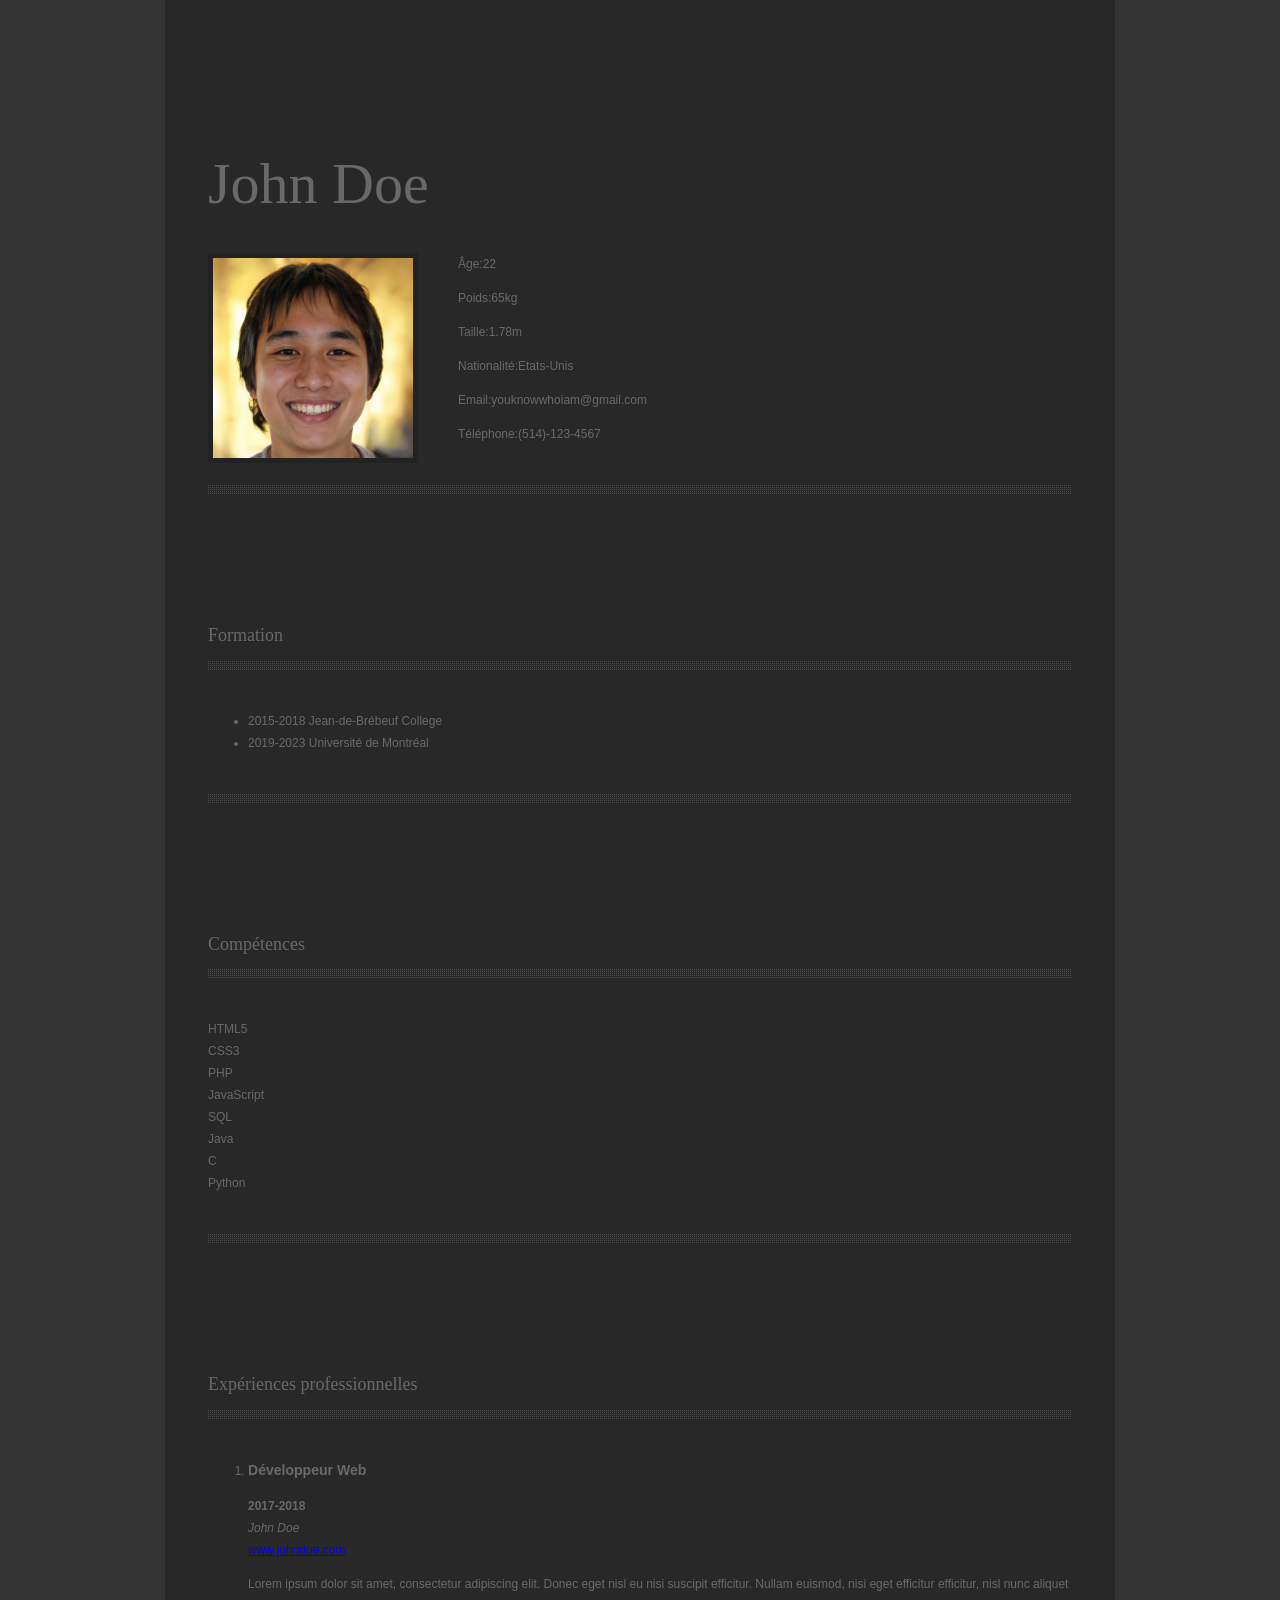
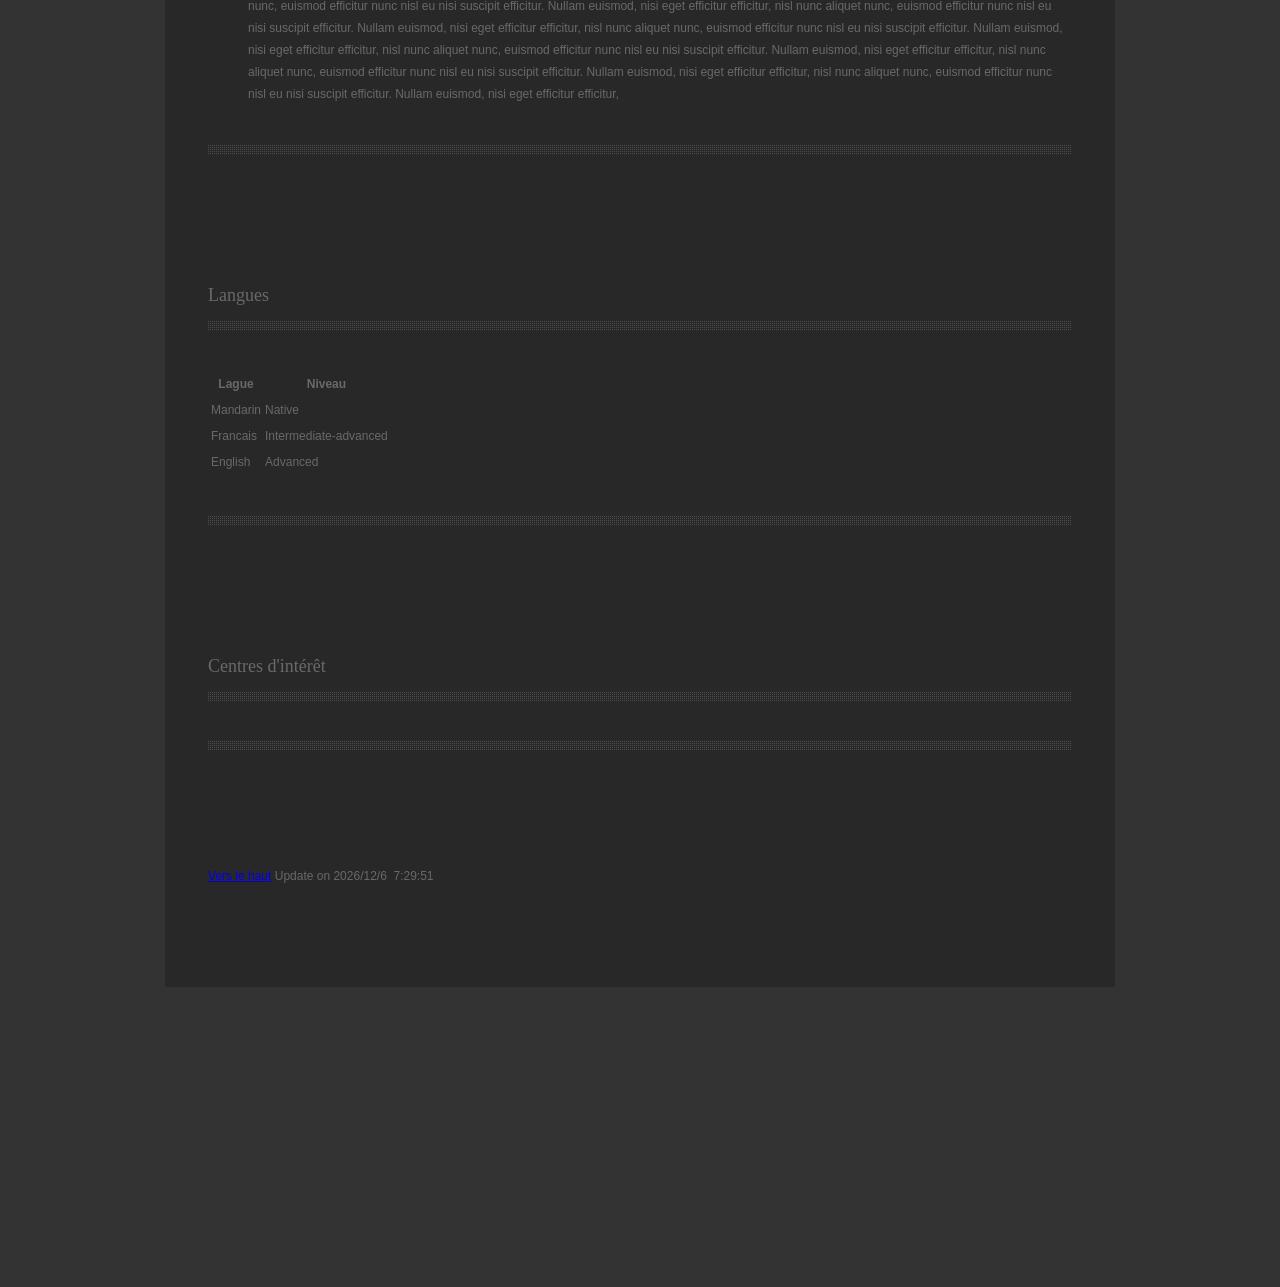
==== TP1/part1.html @ 75230b27 "Update part1.html" ====
<!DOCTYPE html>
<html lang="fr">
<head>
    <meta charset="UTF-8">
    <title>TP1</title>
    <link rel="stylesheet" href="style.css">
</head>
<body>
    <div id="container">
    <header class="header">
        <h1 id="header">John Doe</h1>
        <img id="johndoe" src="img/johndoe.jpeg" alt="John Doe">
        <p>Âge:22</p>
        <p>Poids:65kg</p>
        <p>Taille:1.78m</p>
        <p>Nationalité:Etats-Unis</p>
        <p>Email:youknowwhoiam@gmail.com</p>
        <p>Téléphone:(514)-123-4567</p>
        <div class="bottom-divider"></div>
    </header>
    <article class="formation">
        <h2>Formation</h2>
        <div class="top-divider"></div>
        <div class="content">
            <ul>
                <li>2015-2018 Jean-de-Brébeuf College</li>
                <li>2019-2023 Université de Montréal</li>
            </ul>
        </div>
        <div class="bottom-divider"></div>
    </article>
    <article class="competence">
        <h2>Compétences</h2>
        <div class="top-divider"></div>
        <div class="content">
            <dl>
                <dt>HTML5</dt>
                <dd></dd>

                <dt>CSS3</dt>
                <dd></dd>

                <dt>PHP</dt>
                <dd></dd>

                <dt>JavaScript</dt>
                <dd></dd>

                <dt>SQL</dt>
                <dd></dd>

                <dt>Java</dt>
                <dd></dd>

                <dt>C</dt>
                <dd></dd>

                <dt>Python</dt>
                <dd></dd>
            </dl>
        </div>
        <div class="bottom-divider"></div>
    </article>
    <article class="experience">
        <h2>Expériences professionnelles</h2>
        <div class="top-divider"></div>
        <div class="content">
            <ol>
                <li>
                    <h3>Développeur Web</h3>
                    <p>
                        <strong>2017-2018</strong>
                        <br>
                        <em>John Doe</em>
                        <br>
                        <a href="http://www.johndoe.com">www.johndoe.com</a>
                    </p>
                    <p>
                        Lorem ipsum dolor sit amet, consectetur adipiscing elit.
                        Donec eget nisl eu nisi suscipit efficitur.
                        Nullam euismod, nisi eget efficitur efficitur,
                        nisl nunc aliquet nunc, euismod efficitur nunc
                        nisl eu nisi suscipit efficitur.
                        Nullam euismod, nisi eget efficitur efficitur,
                        nisl nunc aliquet nunc, euismod efficitur nunc
                        nisl eu nisi suscipit efficitur.
                        Nullam euismod, nisi eget efficitur efficitur,
                        nisl nunc aliquet nunc, euismod efficitur nunc
                        nisl eu nisi suscipit efficitur.
                        Nullam euismod, nisi eget efficitur efficitur,
                        nisl nunc aliquet nunc, euismod efficitur nunc
                        nisl eu nisi suscipit efficitur.
                        Nullam euismod, nisi eget efficitur efficitur,
                        nisl nunc aliquet nunc, euismod efficitur nunc
                        nisl eu nisi suscipit efficitur.
                        Nullam euismod, nisi eget efficitur efficitur,
                        nisl nunc aliquet nunc, euismod efficitur nunc
                        nisl eu nisi suscipit efficitur.
                        Nullam euismod, nisi eget efficitur efficitur,
                </li>
            </ol>
        </div>
        <div class="bottom-divider"></div>
    </article>
    <article class="lague">
        <h2>Langues</h2>
        <div class="top-divider"></div>
        <div class="content">
            <table>
                <tr>
                    <th>Lague</th>
                    <th>Niveau</th>
                </tr>
                <tr>
                    <td>Mandarin</td>
                    <td>Native</td>
                </tr>
                <tr>
                    <td>Francais</td>
                    <td>Intermediate-advanced</td>
                </tr>
                <tr>
                    <td>English</td>
                    <td>Advanced</td>
                </tr>
            </table>
        </div>
        <div class="bottom-divider"></div>
    </article>
    <article class="interet">
        <h2>Centres d'intérêt</h2>
        <div class="top-divider"></div>
        <div class="content">
            <p></p>
        </div>
        <div class="bottom-divider"></div>
    </article>
    <footer>
        <a href="#header">Vers le haut</a>
        <span id="sp_time"></span>
        <script type="text/javascript">
            setInterval(function(){
	            var dd = new Date();
            	var y = dd.getFullYear();
	            var m = dd.getMonth() + 1;
	            var d = dd.getDate();
	            var h = dd.getHours();
	            var mi = dd.getMinutes();
	            var s = dd.getSeconds();
	            var str = "Update on "+ y + "/" + m + "/" + d + "&nbsp;&nbsp;" + h + ":" + mi + ":" + s;
	            document.getElementById("sp_time").innerHTML = str;
            },1000);
        </script>
    </footer>
    </div>

</body>
</html>
---- TP1/style.css ----
body{
	background:#333333 url(images/page-bg.jpg);
	margin:0px;
	font: 400 12px/22px 'Open Sans', Verdana, Helvetica, sans-serif;
	color:#6a6969;
}
h1{font: 400 58px/60px 'Bree Serif', Georgia, serif; 
    color:#6a6969;
}
h2{font: 400 18px/22px 'Bree Serif', Georgia, serif; 
    color:#6a6969;
}

#container{
	width:950px;
	margin:0px auto 300px auto;
	background:url(img/body-bg.png);
	overflow:auto;
	padding-bottom:100px;
}

.top-divider, .bottom-divider{
	width:100%;
	height:9px;
	background:url(img/divider.png) repeat-x;
	clear:both;
}
.top-divider{margin-bottom:40px;}
.bottom-divider{margin-top:40px;}

.header, .formation, .competence, .experience, .lague, .interet, footer{
    margin:0px 43px; 
    padding-top:115px;
    float: auto;
}
.header img{
    float:left; margin-right:40px; border:5px solid #222222;
    width: 200px;
}
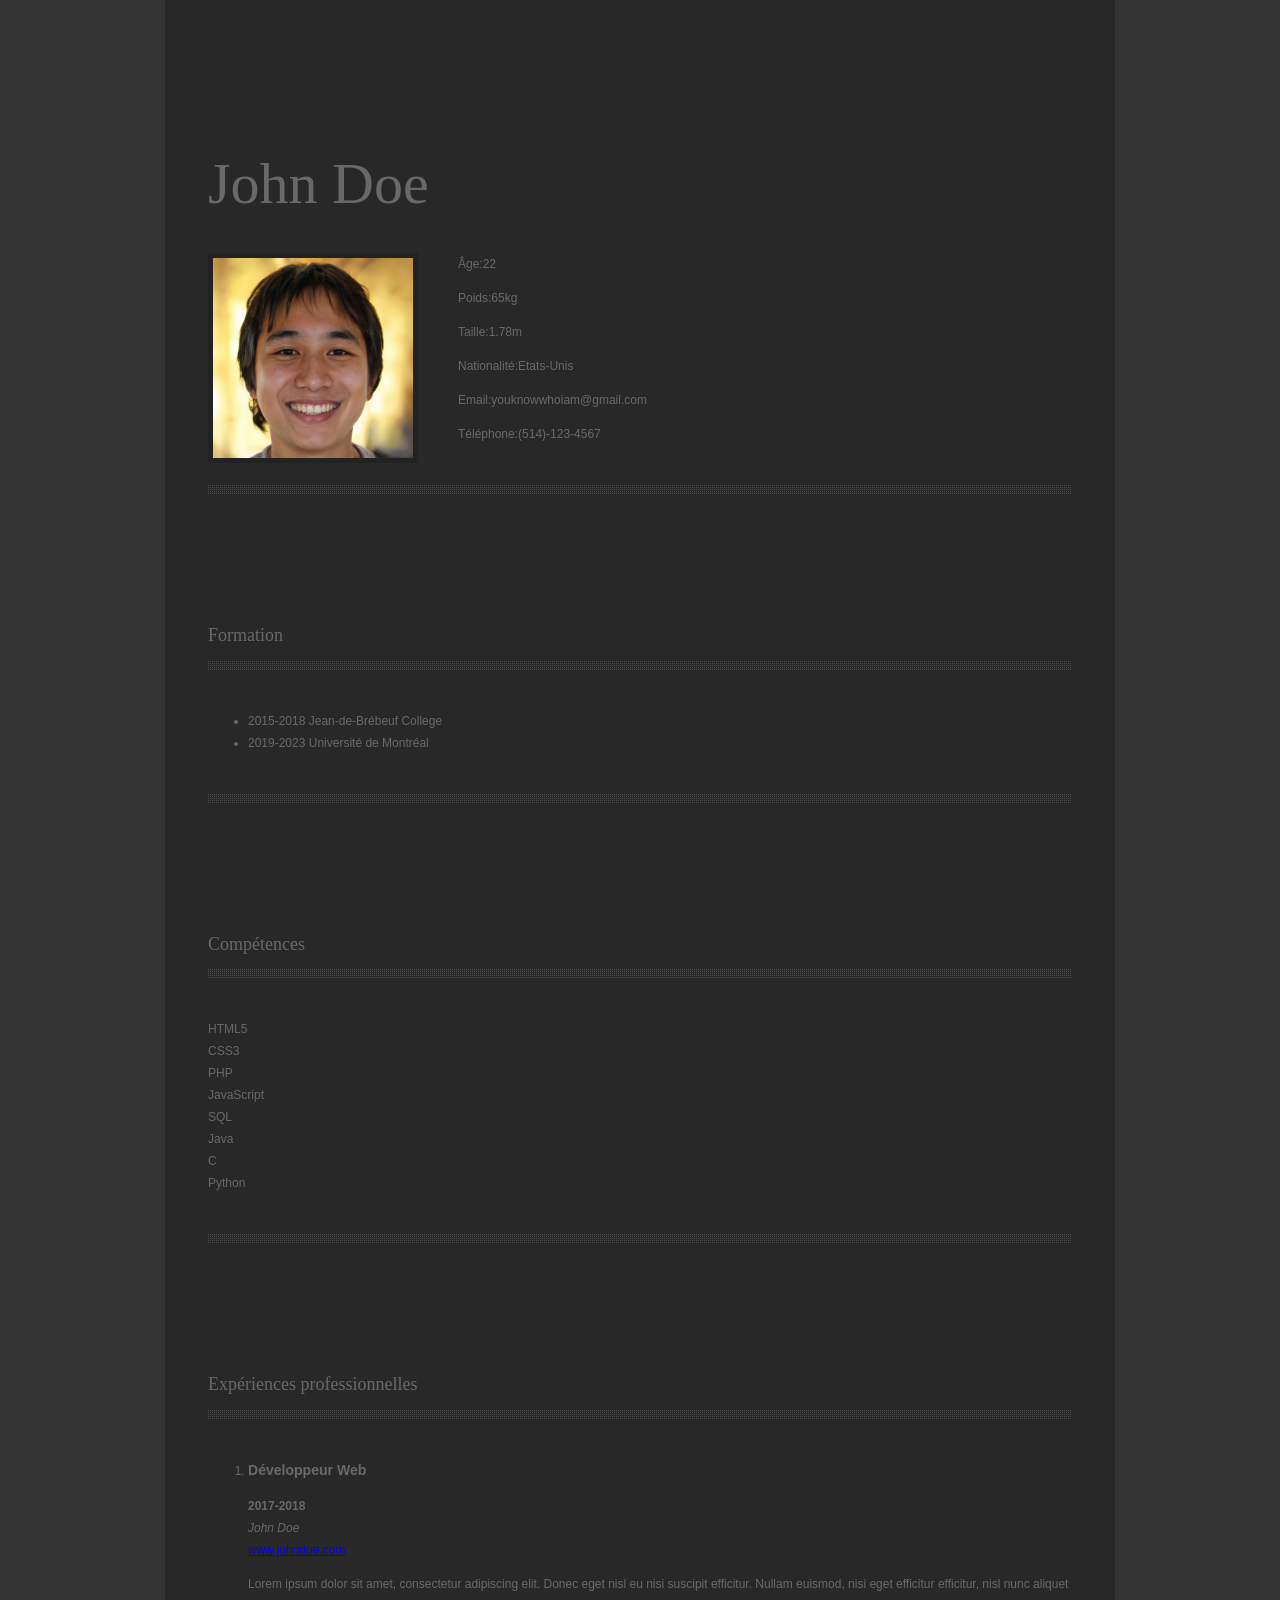
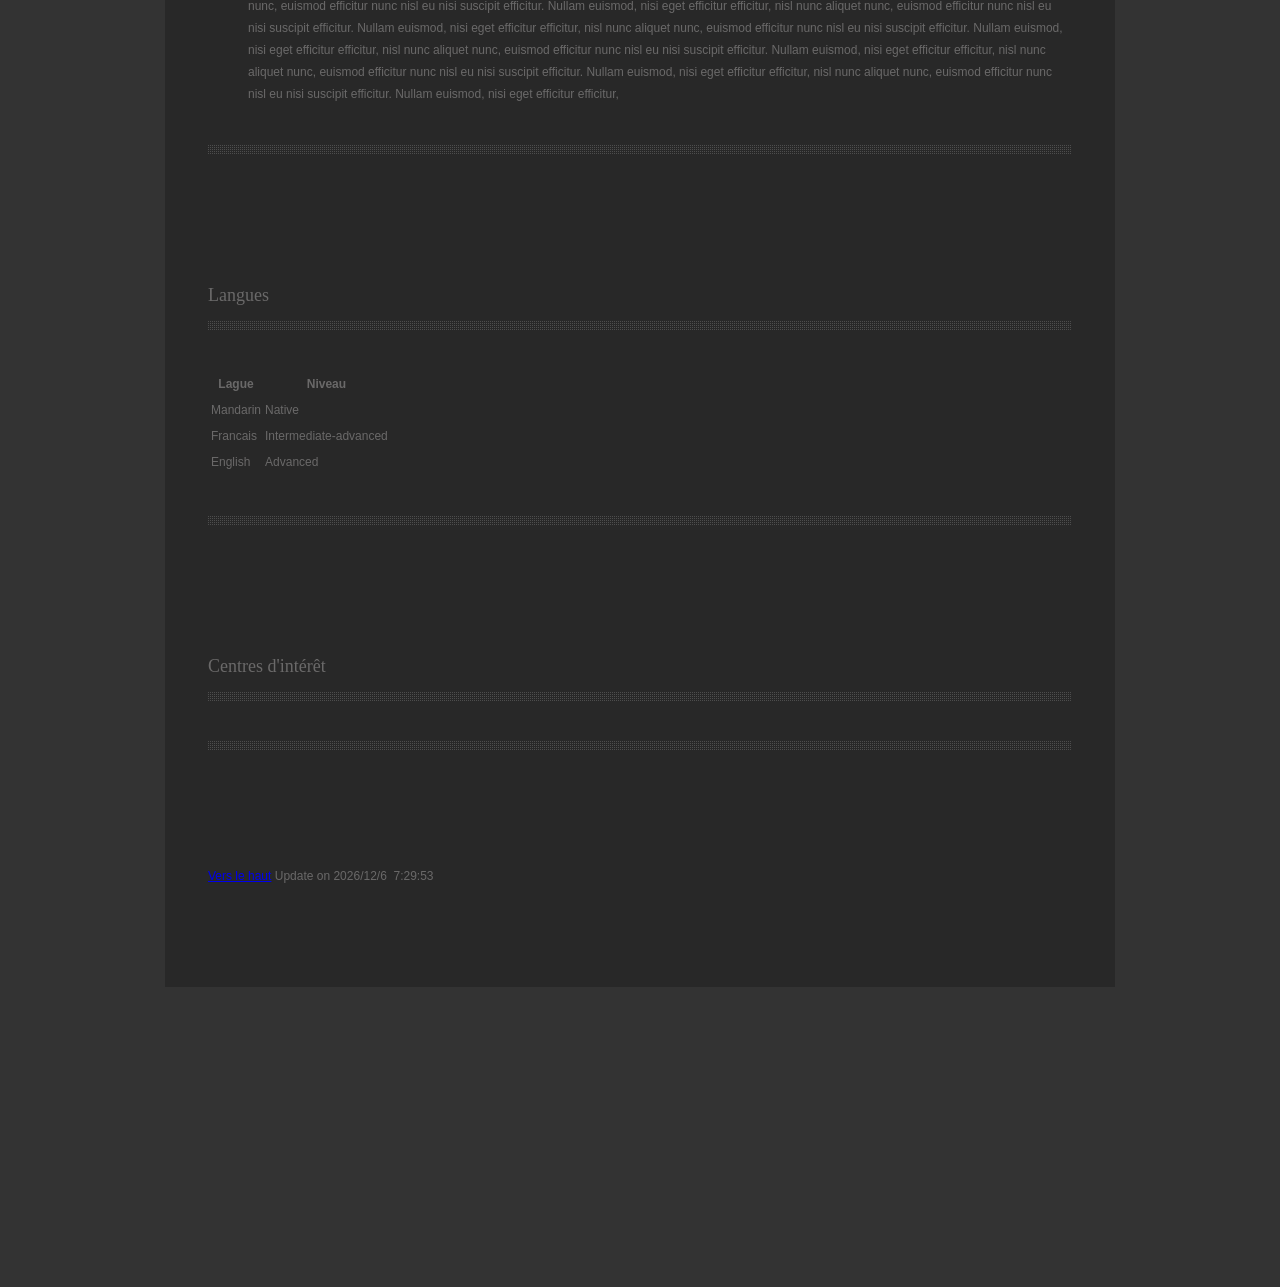
==== commit 47264820: "Update part1.html" ====
--- a/TP1/part1.html
+++ b/TP1/part1.html
@@ -107,6 +107,7 @@
         <div class="top-divider"></div>
         <div class="content">
             <table>
+                <!-- <caption>Langues parlées</caption> -->
                 <tr>
                     <th>Lague</th>
                     <th>Niveau</th>
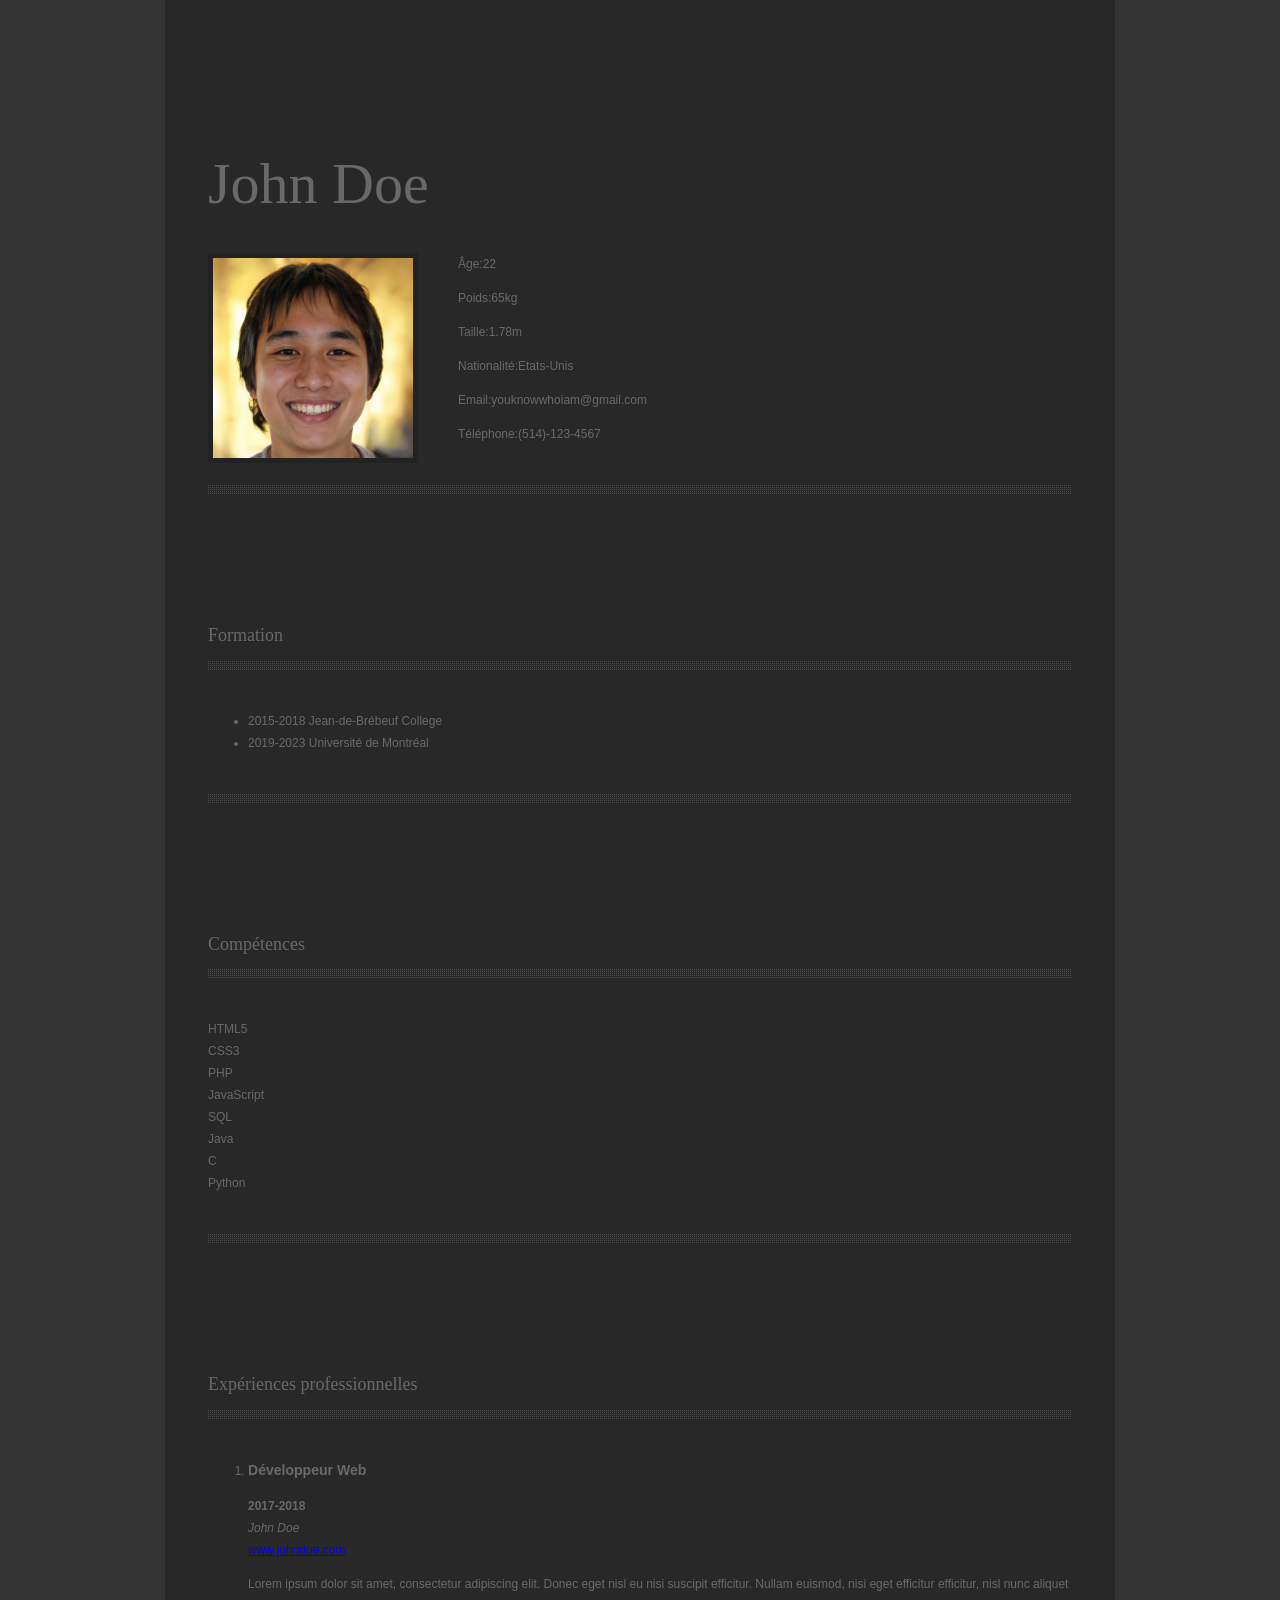
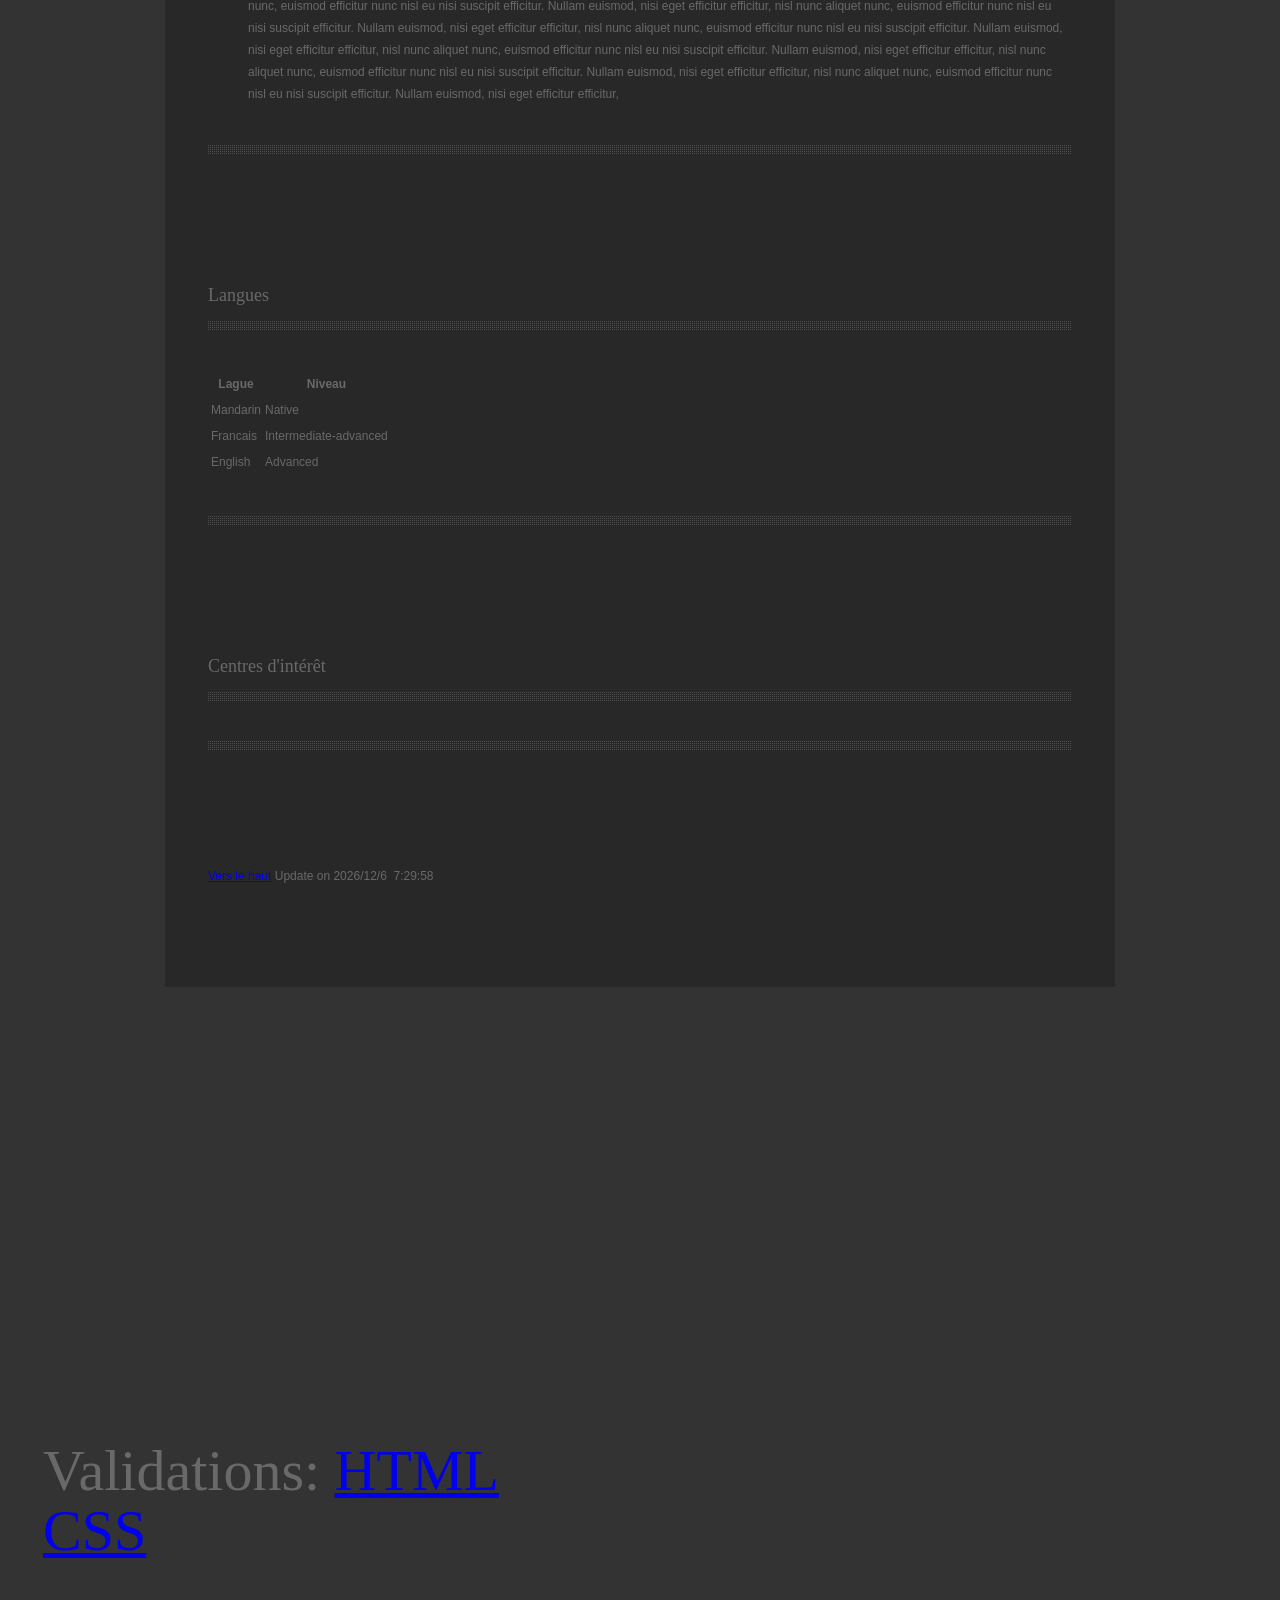
==== commit eeaf2ba4: "update" ====
--- a/TP1/part1.html
+++ b/TP1/part1.html
@@ -155,5 +155,12 @@
     </footer>
     </div>
 
+    <div class="validation">
+        <h1>
+            Validations:
+            <a href="http://validator.w3.org/check?uri=referer">HTML</a></br>
+            <a href="http://jigsaw.w3.org/css-validator/check/referer">CSS</a>
+        </h1>
+    </div>
 </body>
 </html>
--- a/TP1/style.css
+++ b/TP1/style.css
@@ -28,7 +28,7 @@
 .top-divider{margin-bottom:40px;}
 .bottom-divider{margin-top:40px;}
 
-.header, .formation, .competence, .experience, .lague, .interet, footer{
+.header, .formation, .competence, .experience, .lague, .interet, footer, .validation{
     margin:0px 43px; 
     padding-top:115px;
     float: auto;
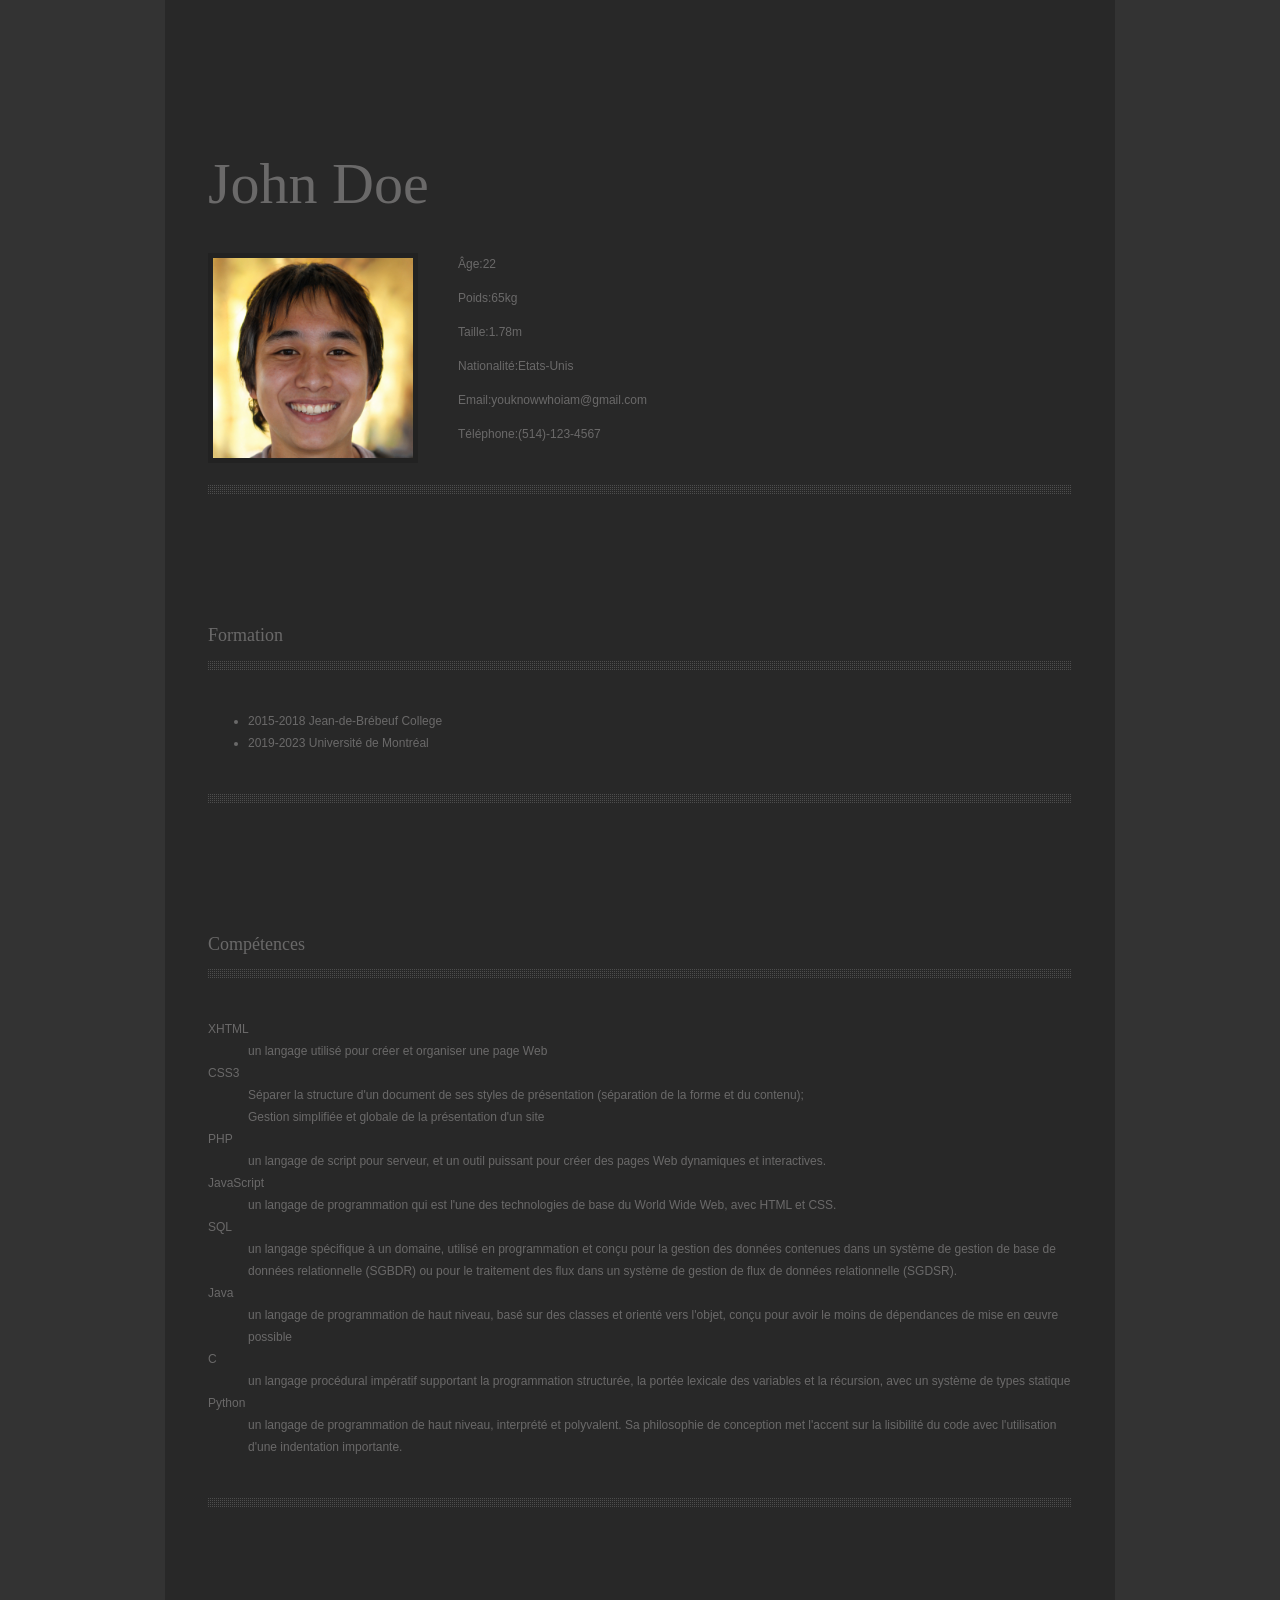
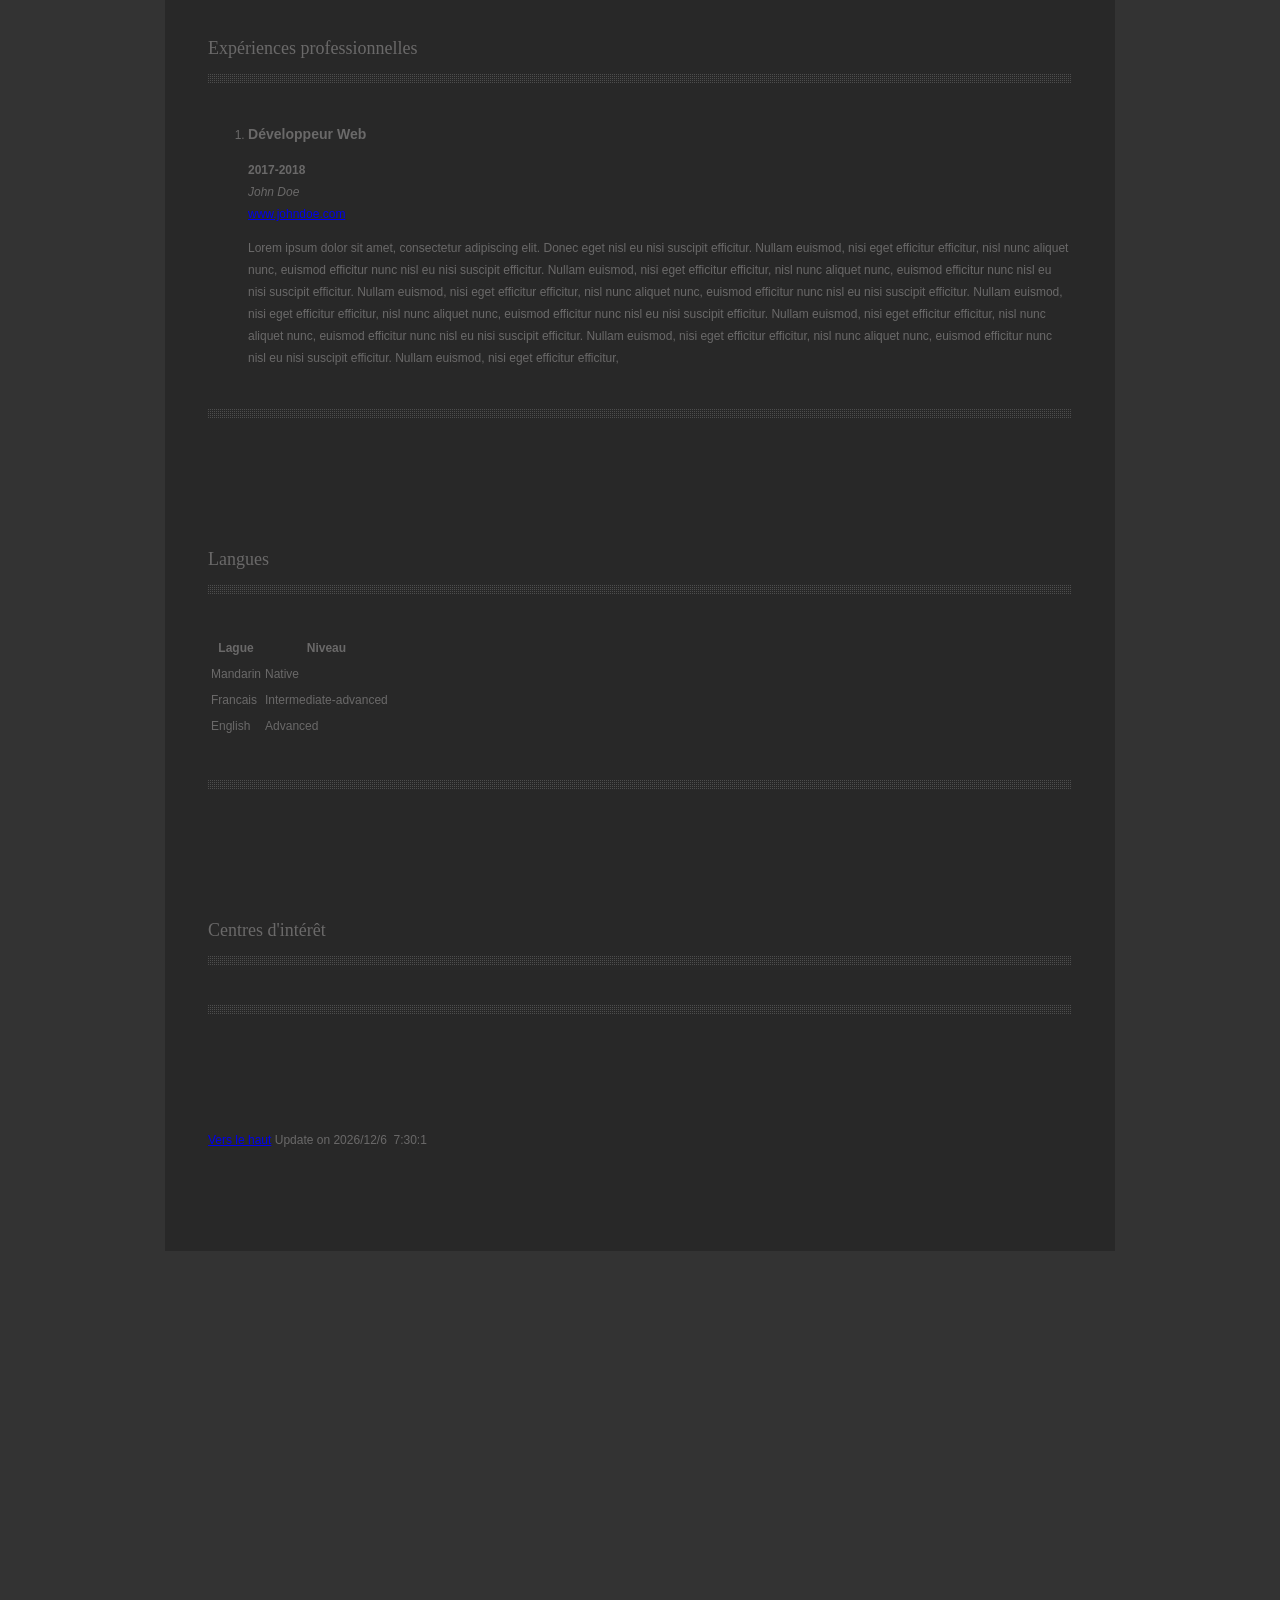
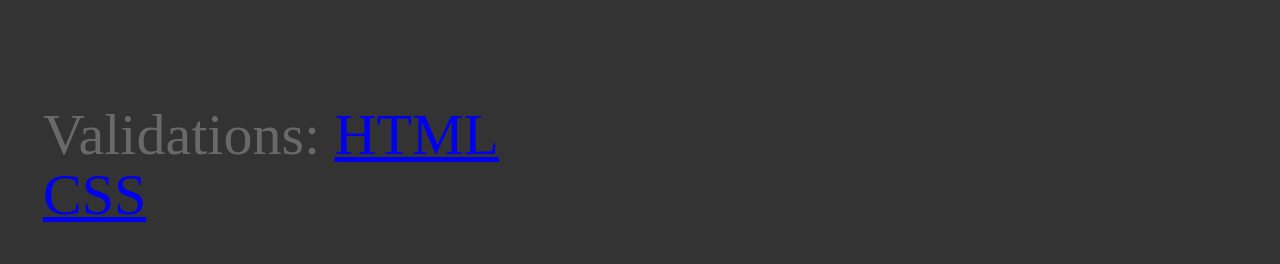
==== commit 868d86b4: "Update part1.html" ====
--- a/TP1/part1.html
+++ b/TP1/part1.html
@@ -34,29 +34,43 @@
         <div class="top-divider"></div>
         <div class="content">
             <dl>
-                <dt>HTML5</dt>
-                <dd></dd>
+                <dt>XHTML</dt>
+                <dd>un langage utilisé pour créer et organiser une page Web</dd>
 
                 <dt>CSS3</dt>
-                <dd></dd>
+                <dd>Séparer la structure d'un document de ses styles de présentation 
+                    (séparation de la forme et du contenu);</dd>
+                <dd>Gestion simplifiée et globale de la présentation d'un site</dd>
 
                 <dt>PHP</dt>
-                <dd></dd>
+                <dd>un langage de script pour serveur, et un outil puissant pour créer
+                     des pages Web dynamiques et interactives.</dd>
 
                 <dt>JavaScript</dt>
-                <dd></dd>
+                <dd>un langage de programmation qui est l'une des technologies de base
+                     du World Wide Web, avec HTML et CSS.</dd>
 
                 <dt>SQL</dt>
-                <dd></dd>
+                <dd>un langage spécifique à un domaine, utilisé en programmation et 
+                    conçu pour la gestion des données contenues dans un système de 
+                    gestion de base de données relationnelle (SGBDR) ou pour le 
+                    traitement des flux dans un système de gestion de flux de données 
+                    relationnelle (SGDSR).</dd>
 
                 <dt>Java</dt>
-                <dd></dd>
+                <dd>un langage de programmation de haut niveau, basé sur des classes 
+                    et orienté vers l'objet, conçu pour avoir le moins de dépendances 
+                    de mise en œuvre possible</dd>
 
                 <dt>C</dt>
-                <dd></dd>
+                <dd>un langage procédural impératif supportant la programmation structurée, 
+                    la portée lexicale des variables et la récursion, avec un système de 
+                    types statique</dd>
 
                 <dt>Python</dt>
-                <dd></dd>
+                <dd>un langage de programmation de haut niveau, interprété et polyvalent. 
+                    Sa philosophie de conception met l'accent sur la lisibilité du code 
+                    avec l'utilisation d'une indentation importante.</dd>
             </dl>
         </div>
         <div class="bottom-divider"></div>
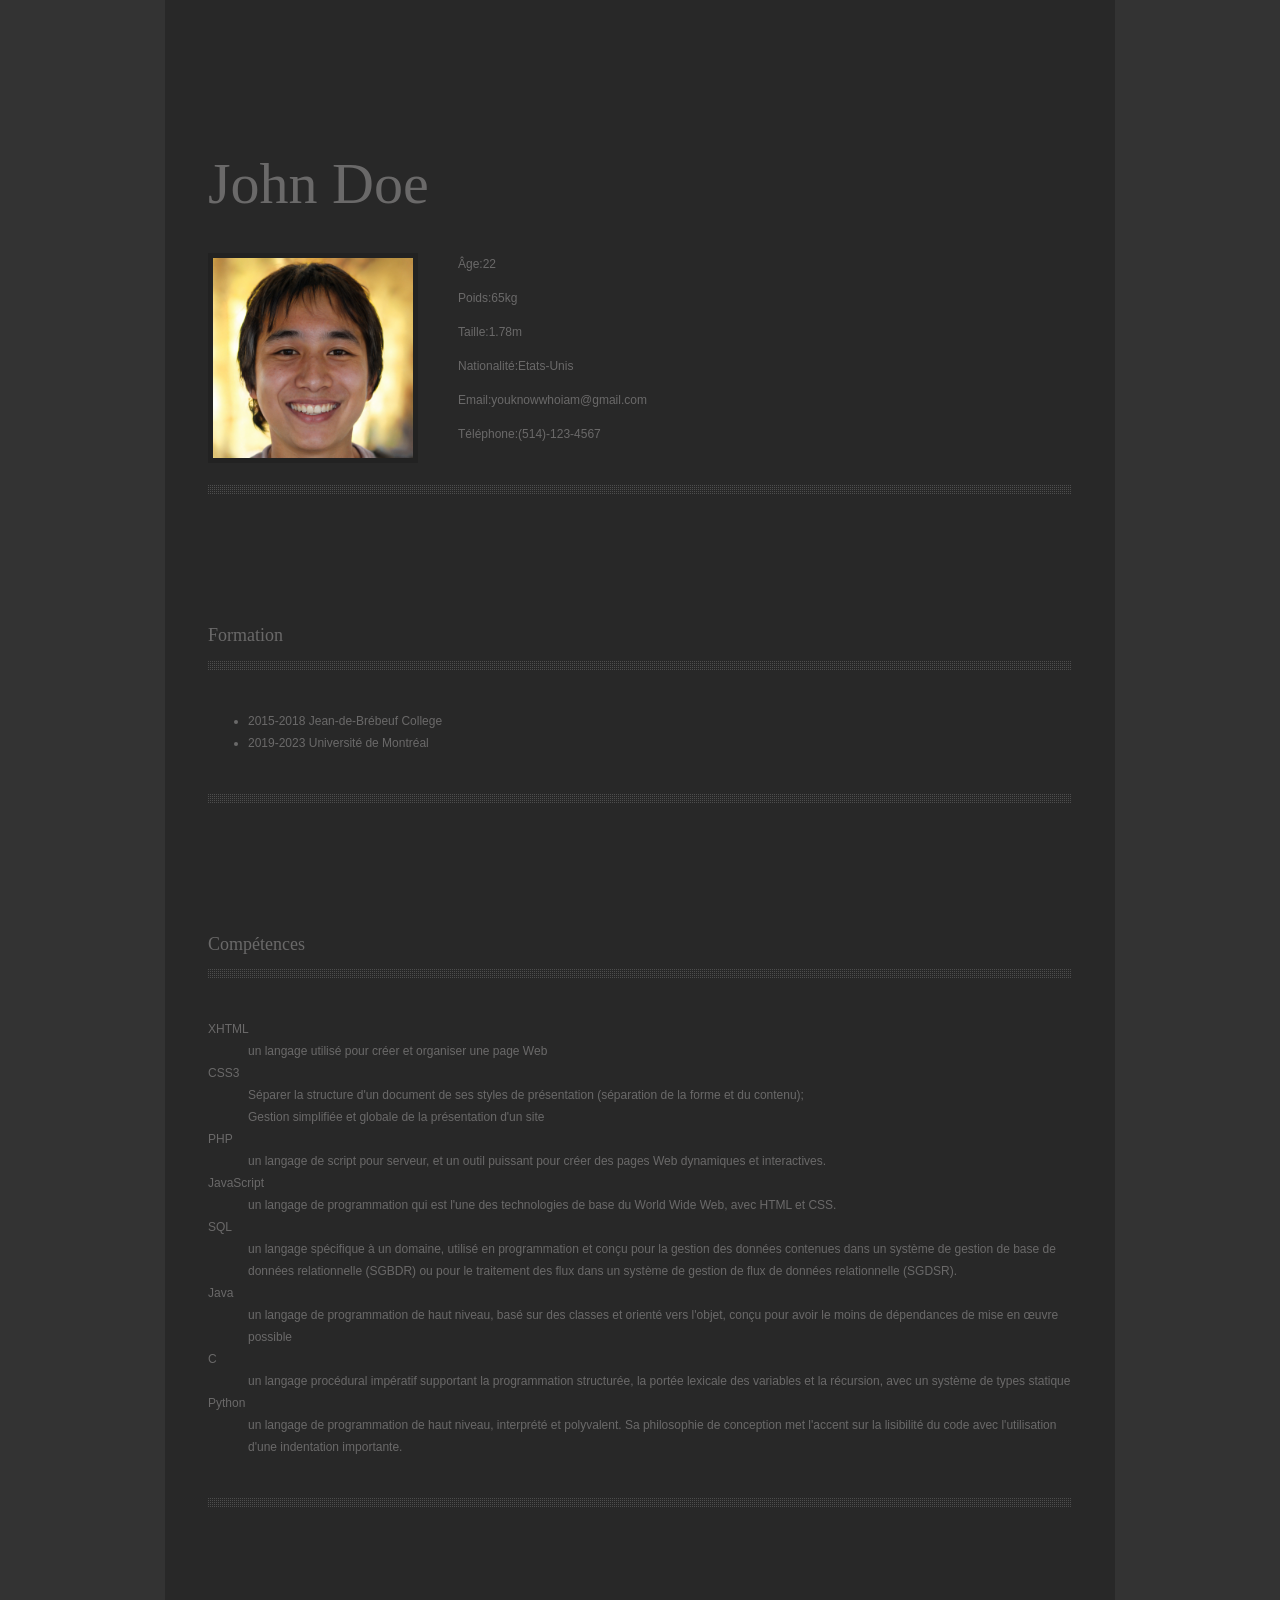
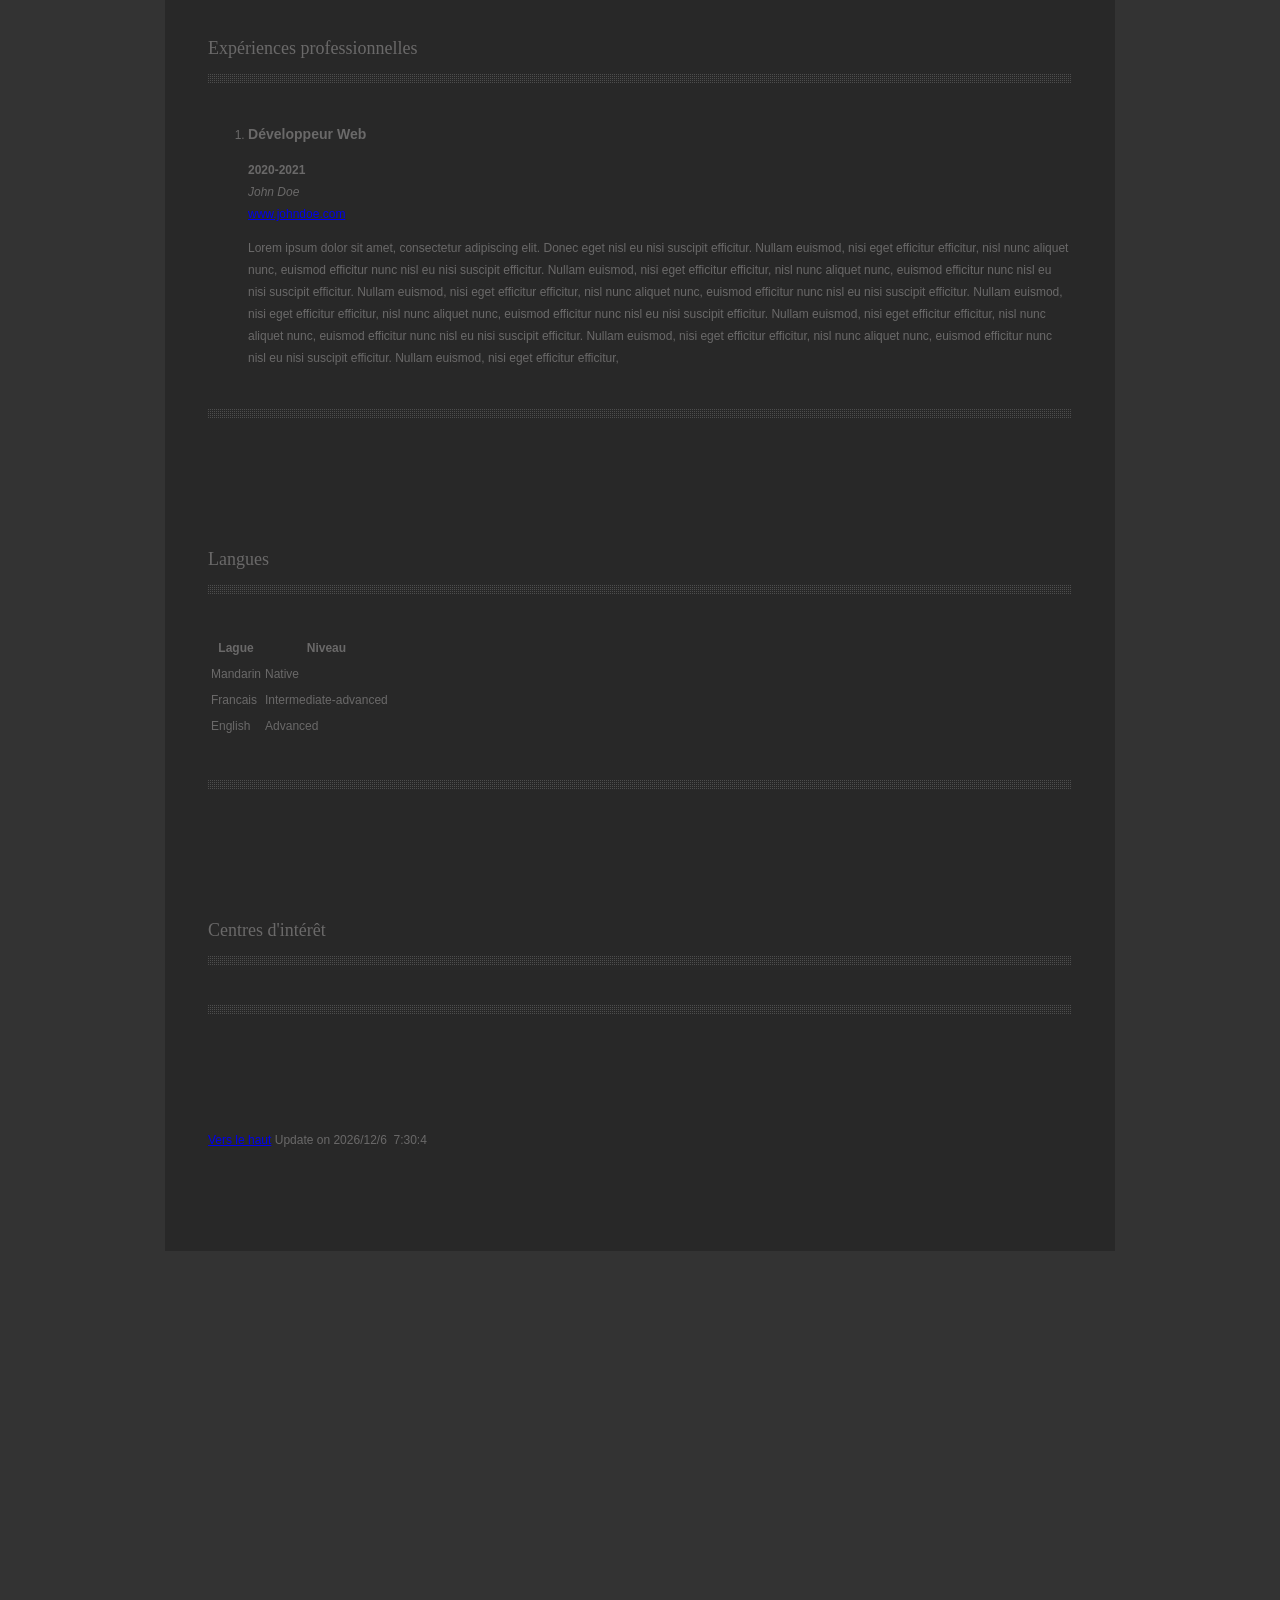
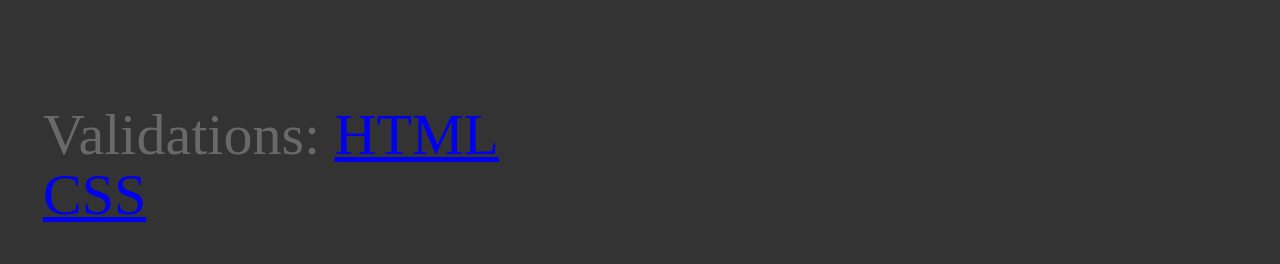
==== commit f7c9bad6: "Update part1.html" ====
--- a/TP1/part1.html
+++ b/TP1/part1.html
@@ -83,7 +83,7 @@
                 <li>
                     <h3>Développeur Web</h3>
                     <p>
-                        <strong>2017-2018</strong>
+                        <strong>2020-2021</strong>
                         <br>
                         <em>John Doe</em>
                         <br>
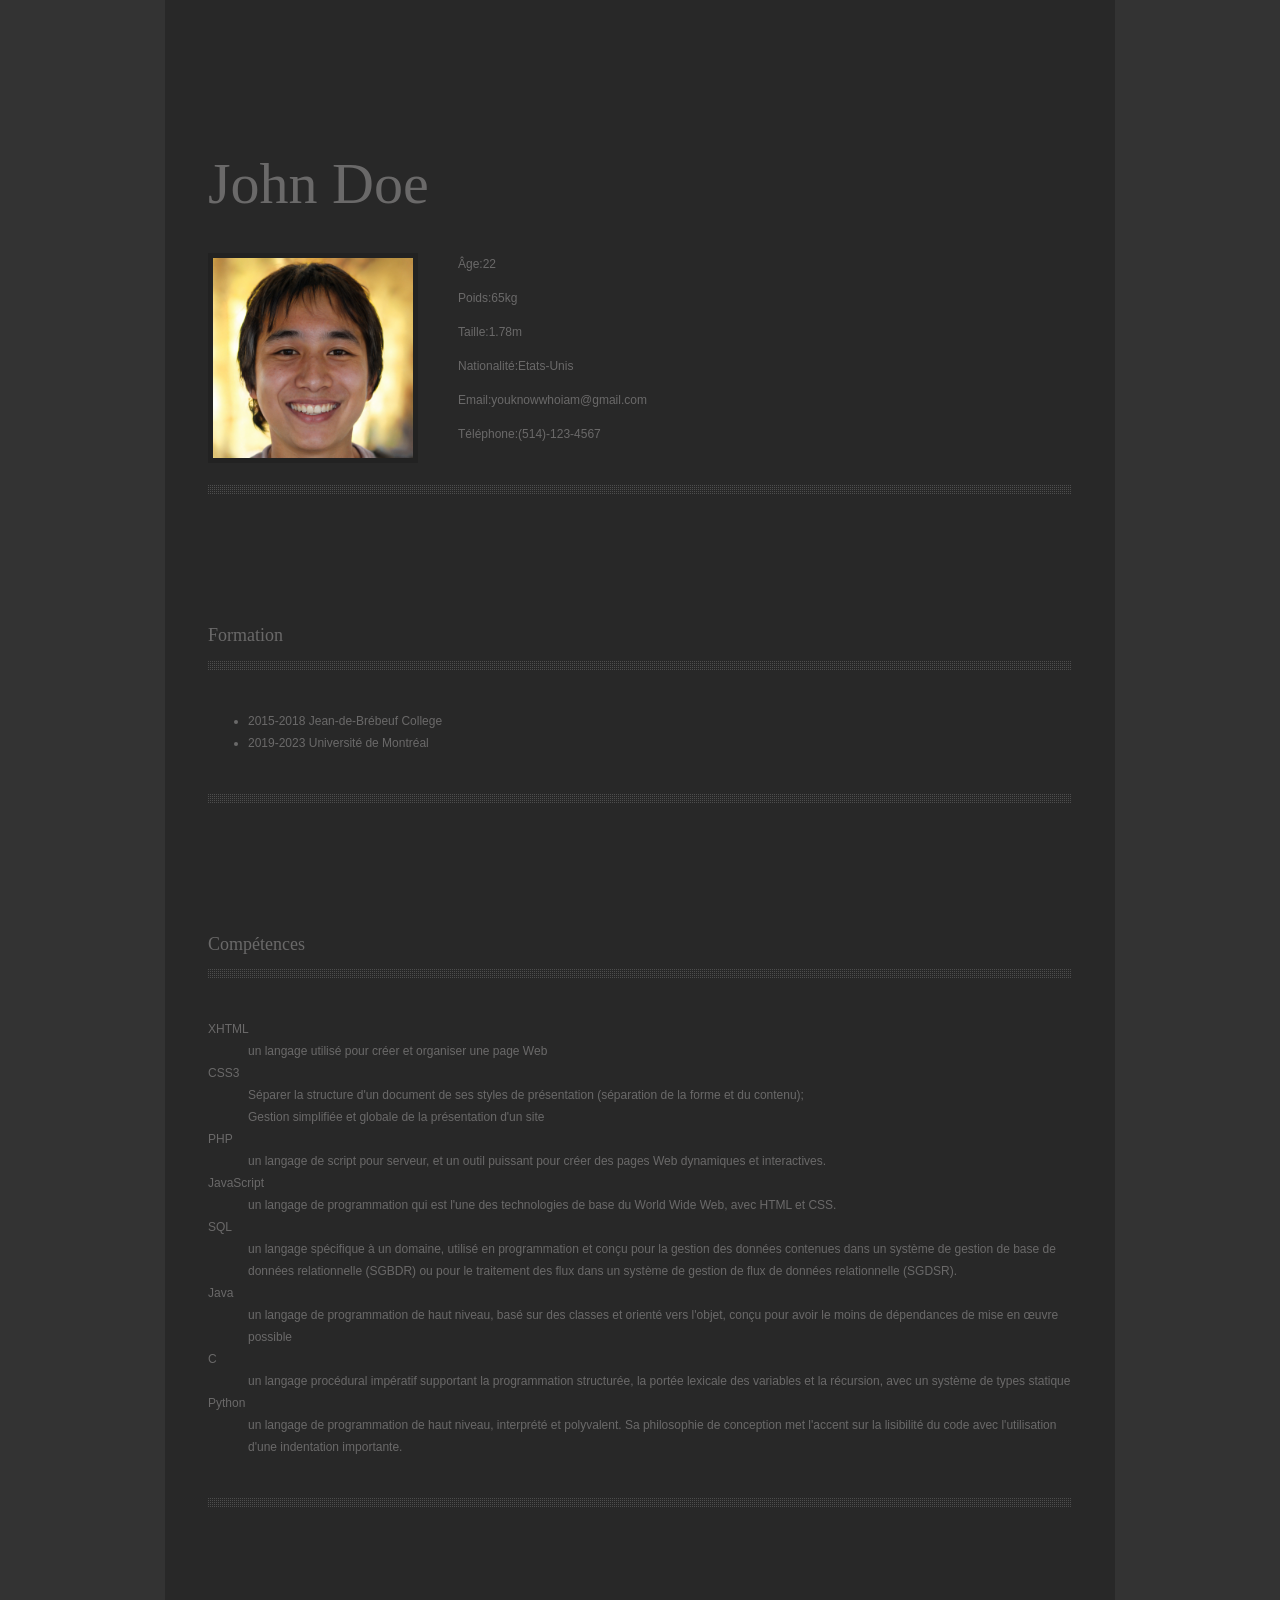
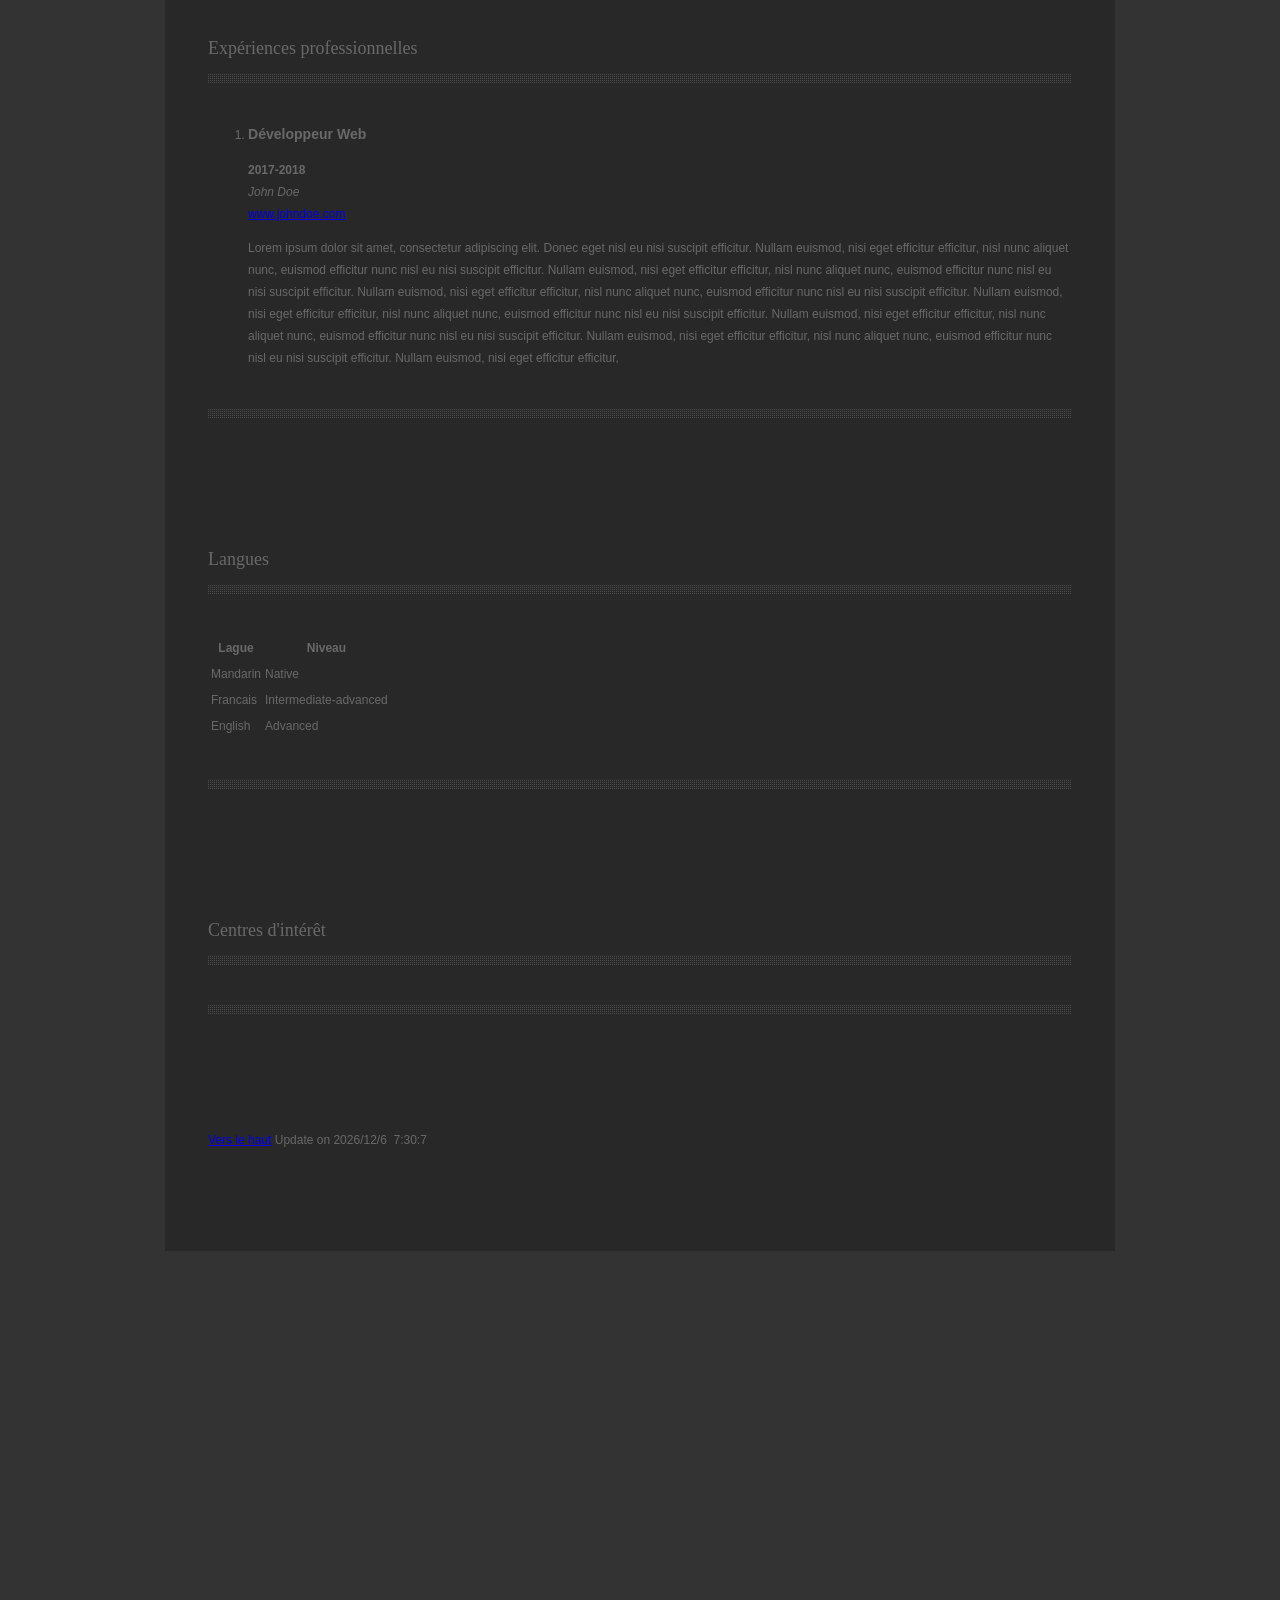
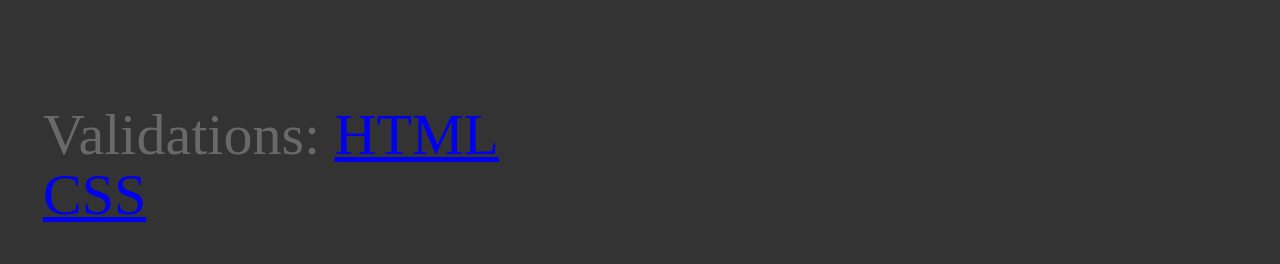
==== commit 815d58b6: "s" ====
--- a/TP1/part1.html
+++ b/TP1/part1.html
@@ -83,7 +83,7 @@
                 <li>
                     <h3>Développeur Web</h3>
                     <p>
-                        <strong>2020-2021</strong>
+                        <strong>2017-2018</strong>
                         <br>
                         <em>John Doe</em>
                         <br>
@@ -153,7 +153,7 @@
     <footer>
         <a href="#header">Vers le haut</a>
         <span id="sp_time"></span>
-        <script type="text/javascript">
+        <script>
             setInterval(function(){
 	            var dd = new Date();
             	var y = dd.getFullYear();
@@ -172,7 +172,7 @@
     <div class="validation">
         <h1>
             Validations:
-            <a href="http://validator.w3.org/check?uri=referer">HTML</a></br>
+            <a href="http://validator.w3.org/check?uri=referer">HTML</a><br/>
             <a href="http://jigsaw.w3.org/css-validator/check/referer">CSS</a>
         </h1>
     </div>
--- a/TP1/style.css
+++ b/TP1/style.css
@@ -31,7 +31,6 @@
 .header, .formation, .competence, .experience, .lague, .interet, footer, .validation{
     margin:0px 43px; 
     padding-top:115px;
-    float: auto;
 }
 .header img{
     float:left; margin-right:40px; border:5px solid #222222;
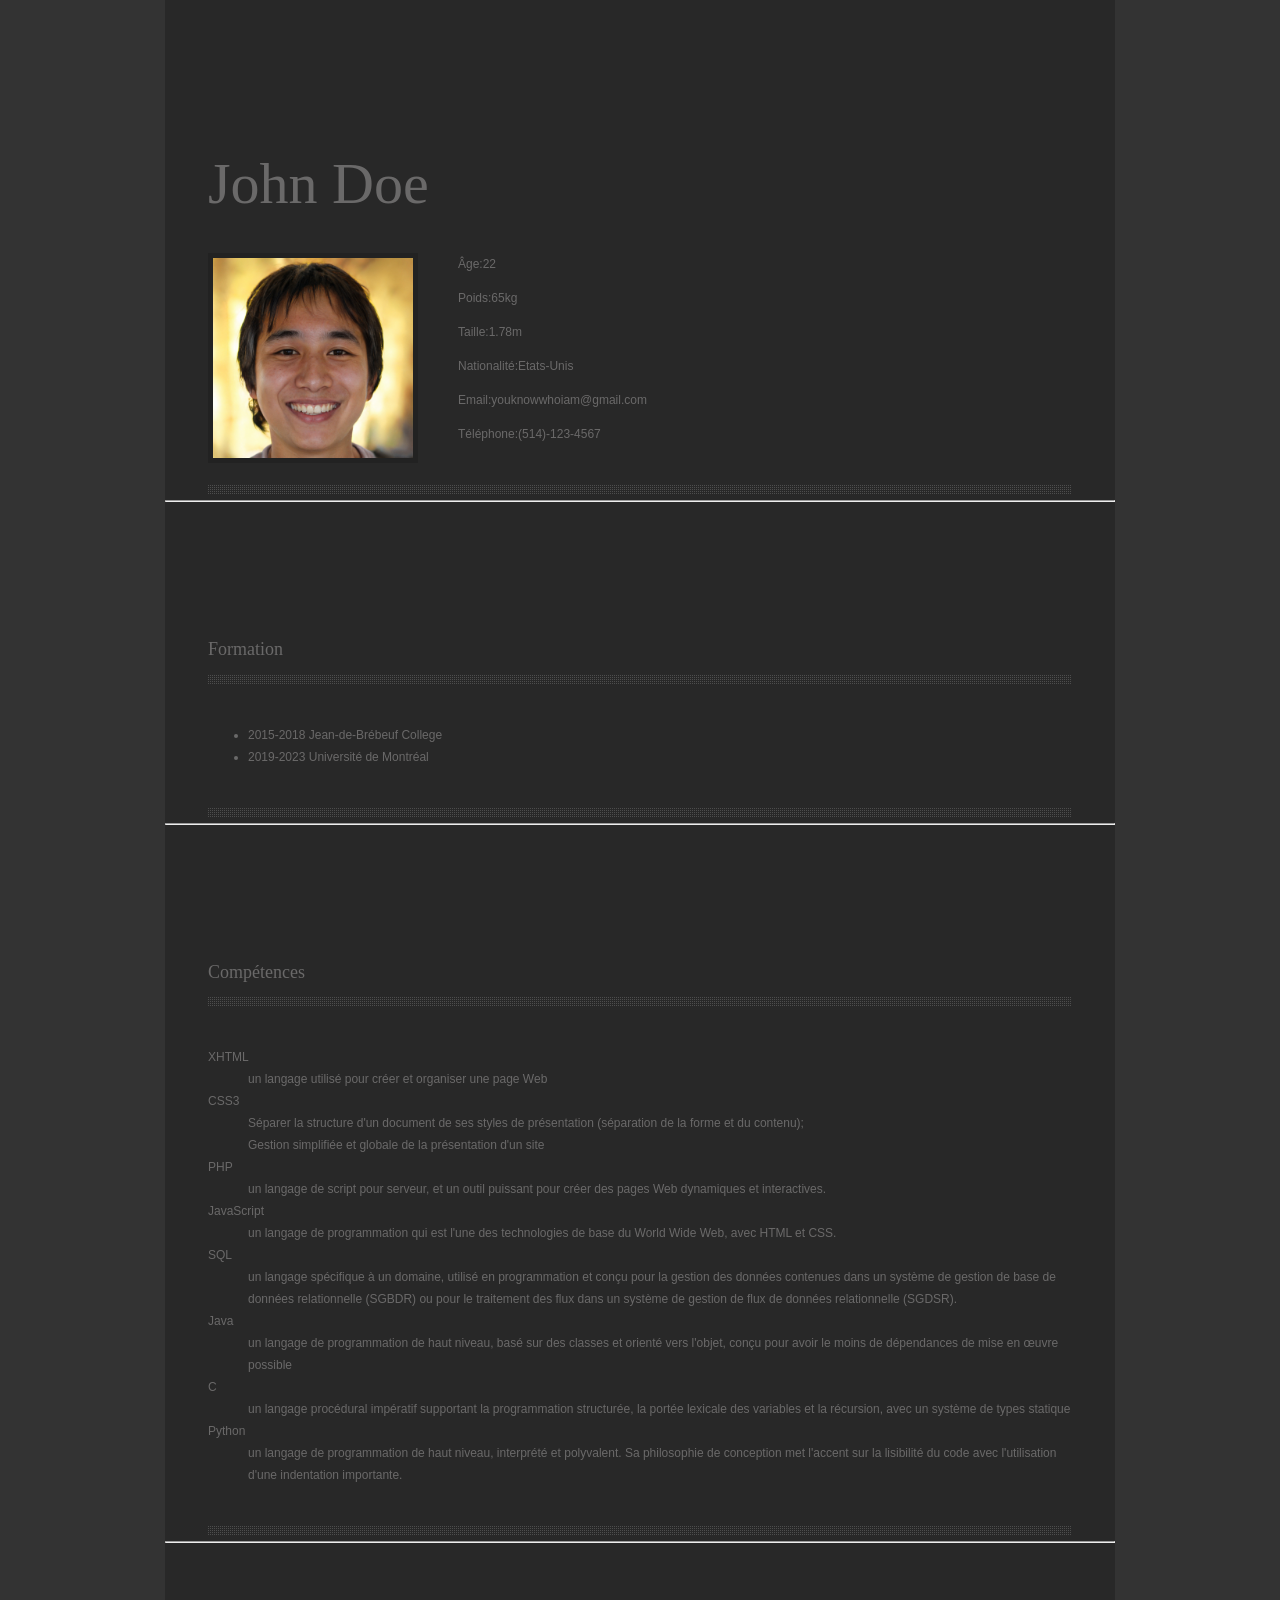
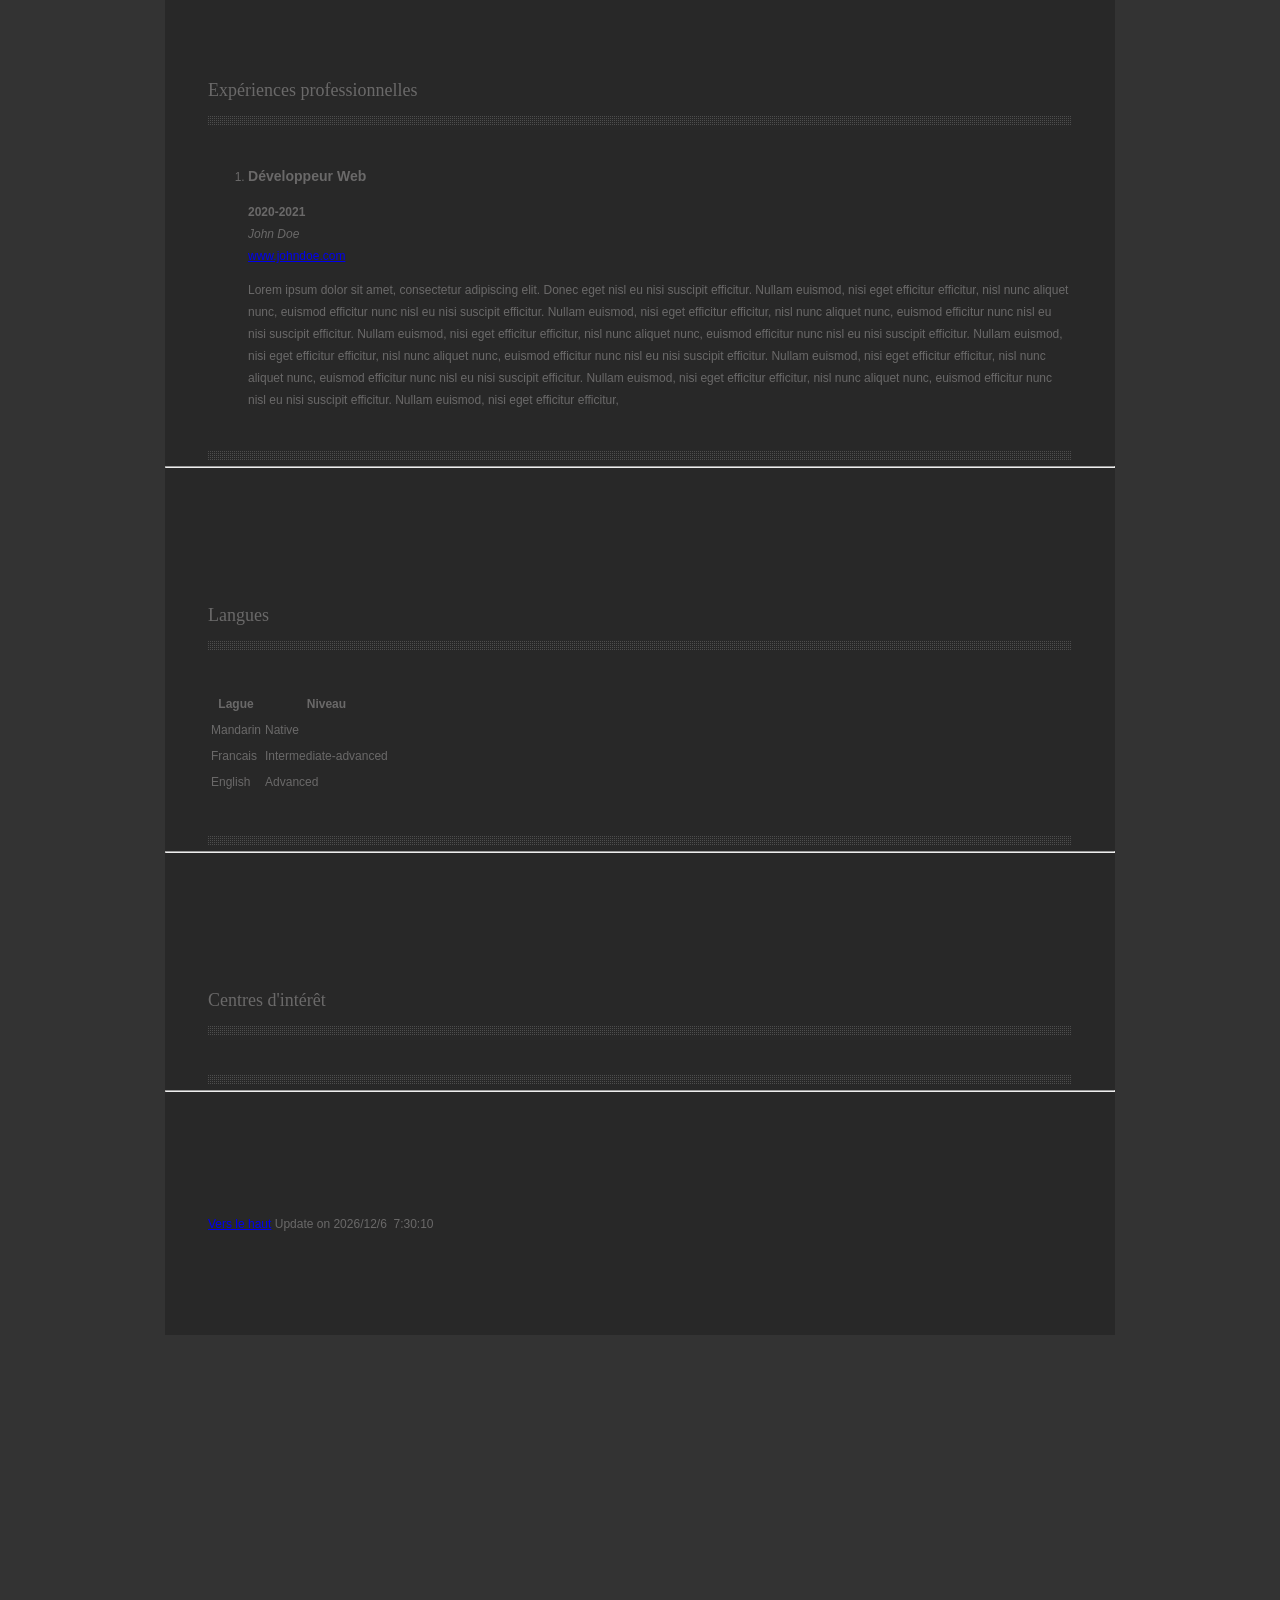
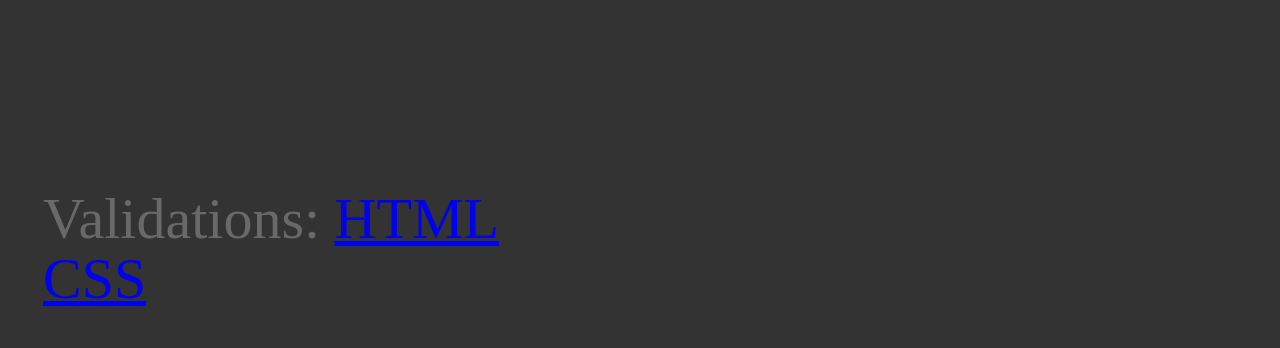
==== commit a2e4c184: "add <hr>" ====
--- a/TP1/part1.html
+++ b/TP1/part1.html
@@ -18,6 +18,7 @@
         <p>Téléphone:(514)-123-4567</p>
         <div class="bottom-divider"></div>
     </header>
+    <hr>
     <article class="formation">
         <h2>Formation</h2>
         <div class="top-divider"></div>
@@ -29,6 +30,7 @@
         </div>
         <div class="bottom-divider"></div>
     </article>
+    <hr>
     <article class="competence">
         <h2>Compétences</h2>
         <div class="top-divider"></div>
@@ -75,6 +77,7 @@
         </div>
         <div class="bottom-divider"></div>
     </article>
+    <hr>
     <article class="experience">
         <h2>Expériences professionnelles</h2>
         <div class="top-divider"></div>
@@ -83,7 +86,7 @@
                 <li>
                     <h3>Développeur Web</h3>
                     <p>
-                        <strong>2017-2018</strong>
+                        <strong>2020-2021</strong>
                         <br>
                         <em>John Doe</em>
                         <br>
@@ -116,6 +119,7 @@
         </div>
         <div class="bottom-divider"></div>
     </article>
+    <hr>
     <article class="lague">
         <h2>Langues</h2>
         <div class="top-divider"></div>
@@ -142,6 +146,7 @@
         </div>
         <div class="bottom-divider"></div>
     </article>
+    <hr>
     <article class="interet">
         <h2>Centres d'intérêt</h2>
         <div class="top-divider"></div>
@@ -150,10 +155,11 @@
         </div>
         <div class="bottom-divider"></div>
     </article>
+    <hr>
     <footer>
         <a href="#header">Vers le haut</a>
         <span id="sp_time"></span>
-        <script>
+        <script type="text/javascript">
             setInterval(function(){
 	            var dd = new Date();
             	var y = dd.getFullYear();
@@ -172,7 +178,7 @@
     <div class="validation">
         <h1>
             Validations:
-            <a href="http://validator.w3.org/check?uri=referer">HTML</a><br/>
+            <a href="http://validator.w3.org/check?uri=referer">HTML</a></br>
             <a href="http://jigsaw.w3.org/css-validator/check/referer">CSS</a>
         </h1>
     </div>
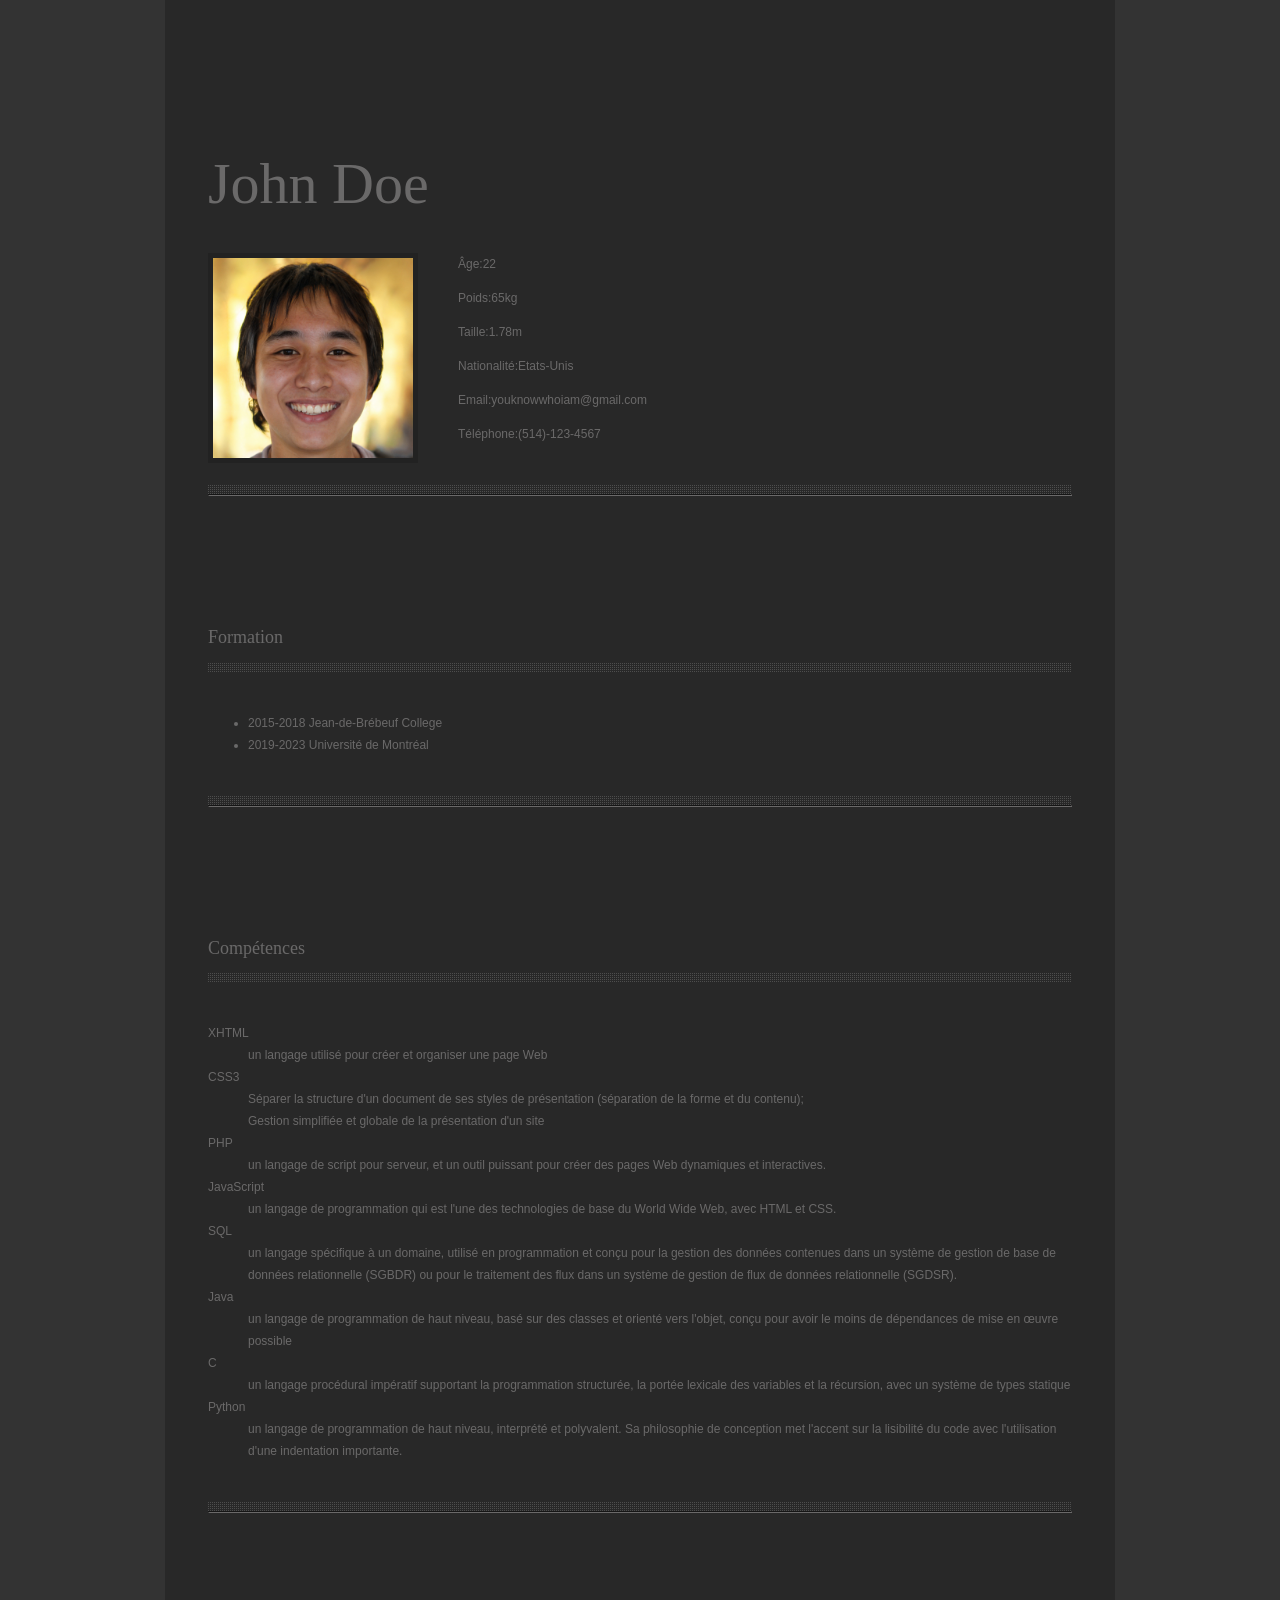
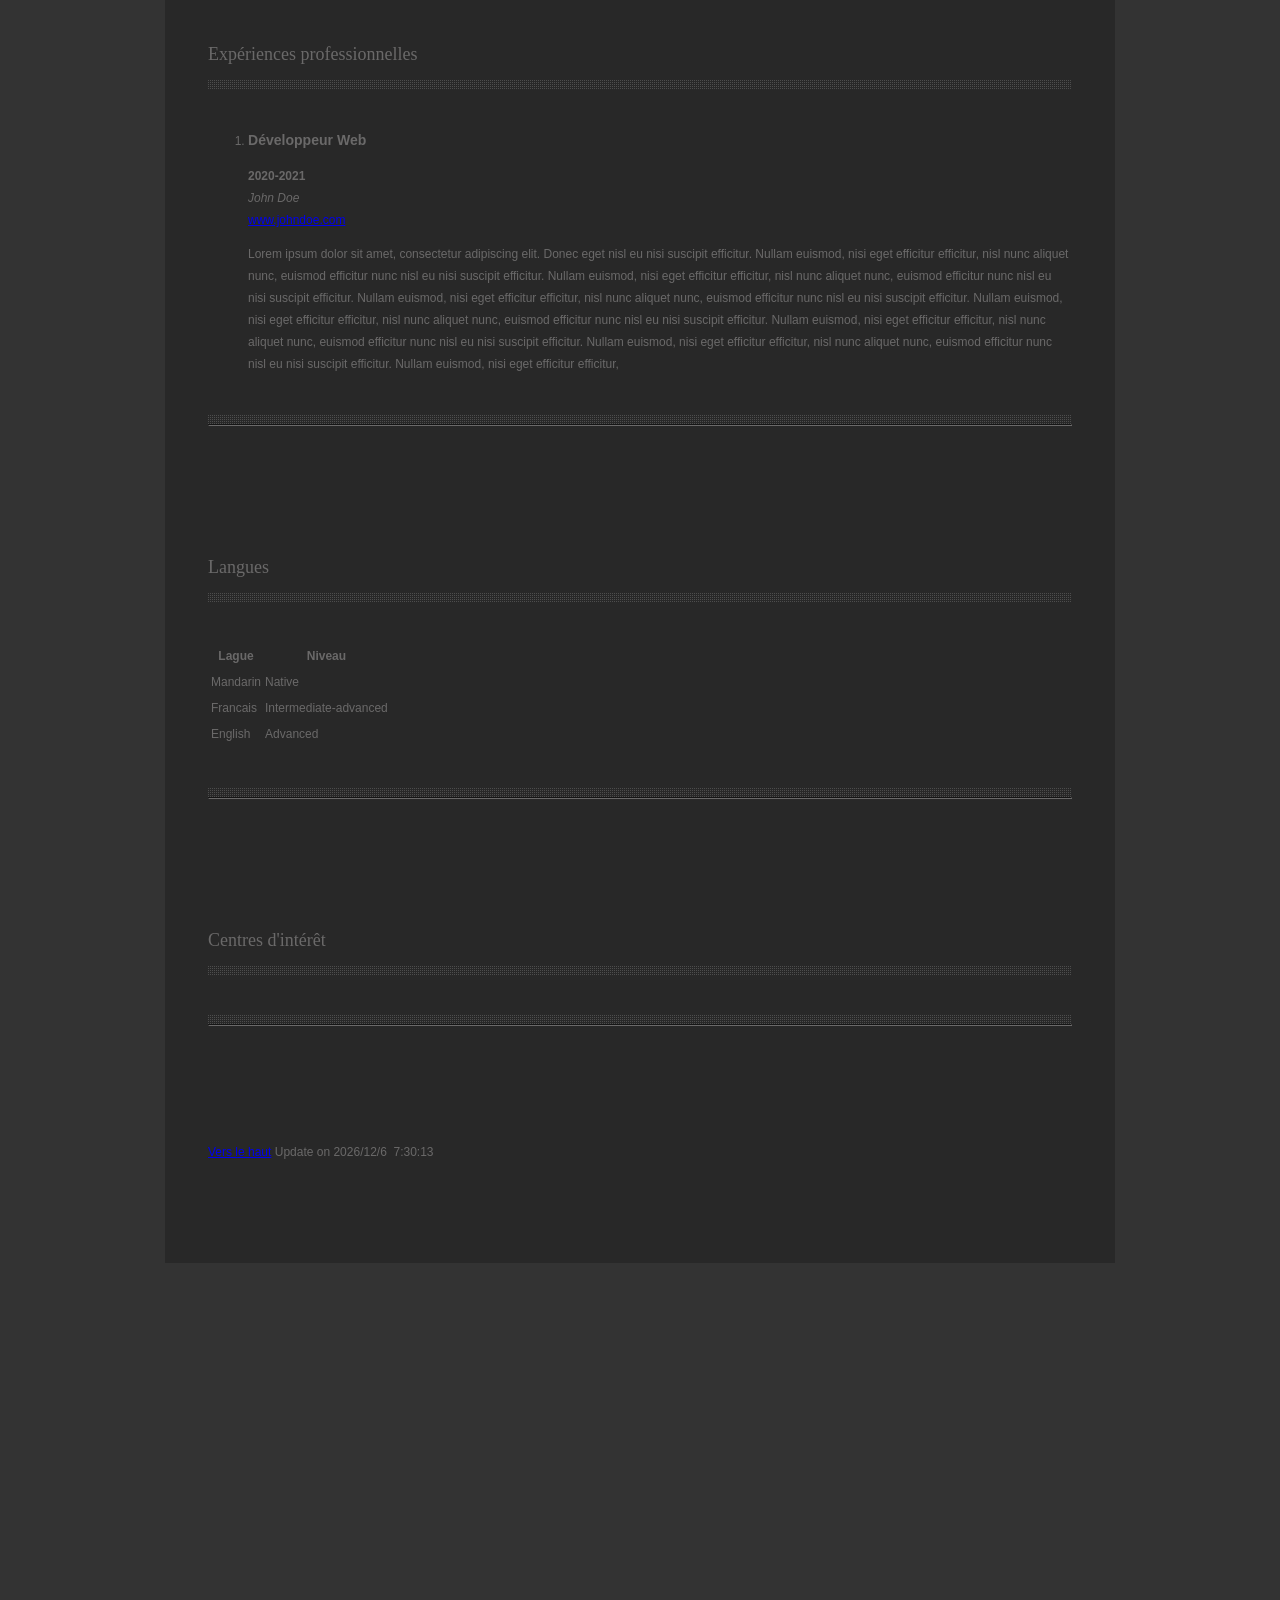
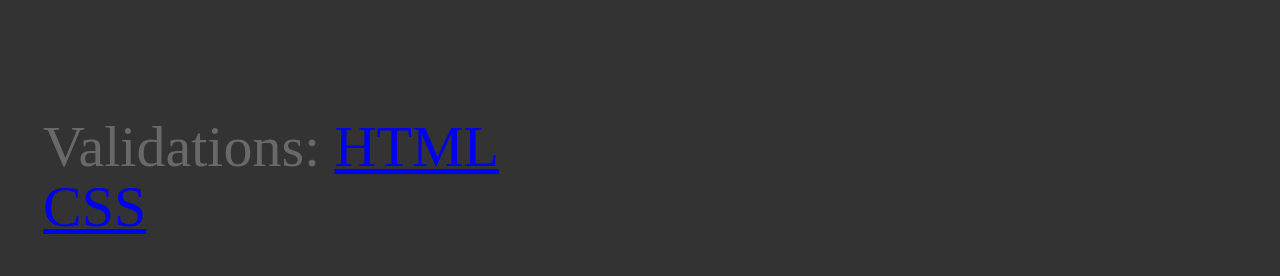
==== commit 352ffde0: "part1 debug" ====
--- a/TP1/part1.html
+++ b/TP1/part1.html
@@ -159,7 +159,7 @@
     <footer>
         <a href="#header">Vers le haut</a>
         <span id="sp_time"></span>
-        <script type="text/javascript">
+        <script>
             setInterval(function(){
 	            var dd = new Date();
             	var y = dd.getFullYear();
@@ -178,8 +178,8 @@
     <div class="validation">
         <h1>
             Validations:
-            <a href="http://validator.w3.org/check?uri=referer">HTML</a></br>
-            <a href="http://jigsaw.w3.org/css-validator/check/referer">CSS</a>
+            <a href="http://validator.w3.org/check?uri=referer">HTML</a><br/>
+            <a href="http://jigsaw.w3.org/css-validator/">CSS</a>
         </h1>
     </div>
 </body>
--- a/TP1/style.css
+++ b/TP1/style.css
@@ -31,8 +31,15 @@
 .header, .formation, .competence, .experience, .lague, .interet, footer, .validation{
     margin:0px 43px; 
     padding-top:115px;
+    /* float: auto; */
 }
 .header img{
     float:left; margin-right:40px; border:5px solid #222222;
     width: 200px;
+}
+
+hr{
+	margin:0px 43px; 
+    /* float: auto; */
+	border-color: #6a6969;
 }
